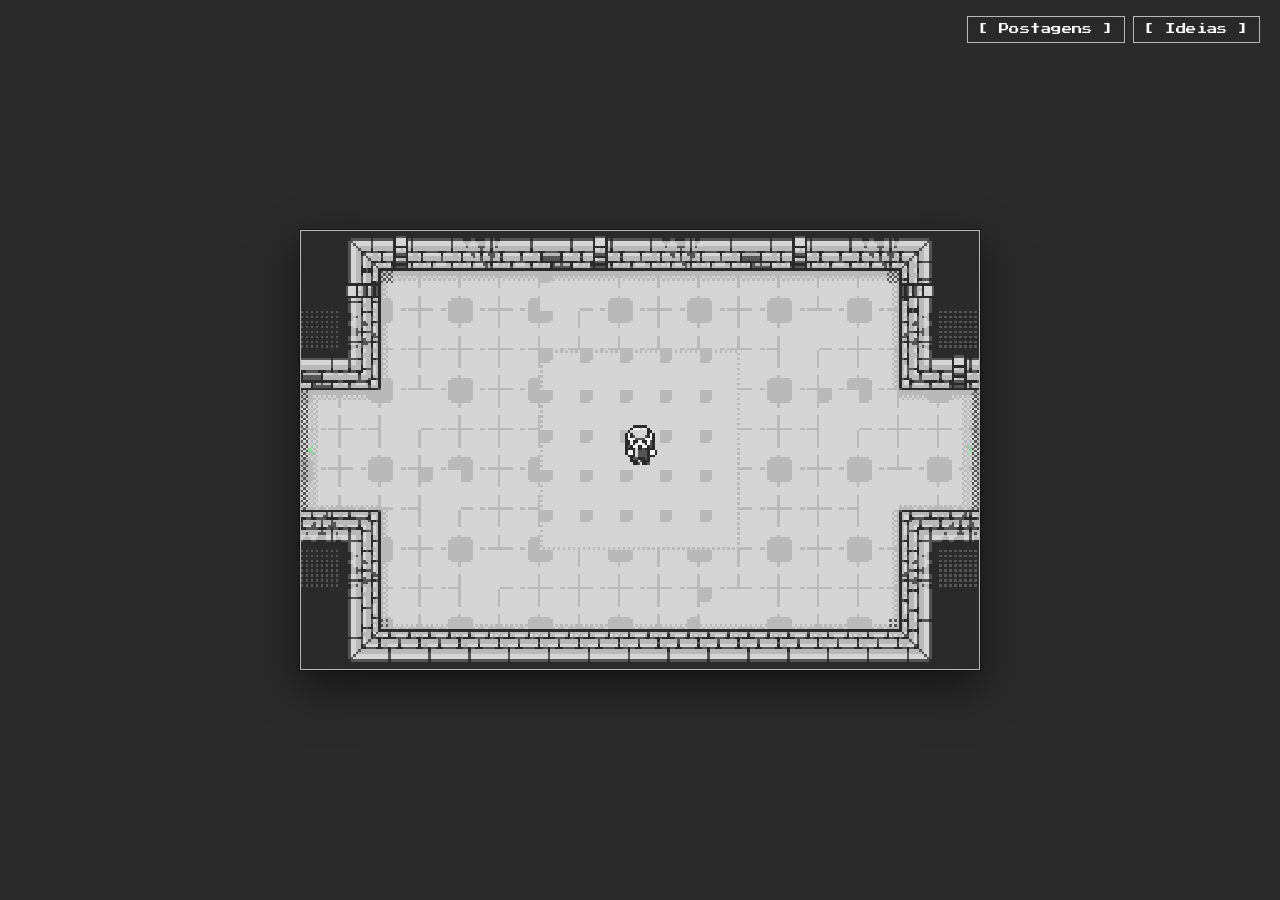
==== index.html @ fa9f4c41 "Add files via upload" ====
<!DOCTYPE html>
<html lang="pt-BR">
<head>
  <meta charset="UTF-8">
  <meta name="viewport" content="width=device-width, initial-scale=1.0, maximum-scale=1.0, user-scalable=no">
  <meta name="theme-color" content="#2b2a2a">
  <title>Erich Moura — Direção, Música e Ensaios</title>
  <meta name="description" content="Site pessoal de Erich Moura. Direção, música, projetos e ensaios em formato interativo.">

  <!-- Metatags Open Graph -->
  <meta property="og:type" content="website">
  <meta property="og:url" content="https://erichmoura.com/">
  <meta property="og:title" content="Erich Moura — Direção, Música e Ensaios">
  <meta property="og:description" content="Site pessoal de Erich Moura. Direção, música, projetos e ensaios em formato interativo.">

  <!-- Metatags Twitter Card -->
  <meta name="twitter:card" content="summary">
  <meta name="twitter:title" content="Erich Moura — Direção, Música e Ensaios">
  <meta name="twitter:description" content="Site pessoal de Erich Moura. Direção, música, projetos e ensaios em formato interativo.">

  <link rel="preconnect" href="https://fonts.googleapis.com">
  <link rel="preconnect" href="https://fonts.gstatic.com" crossorigin>
  <link rel="stylesheet" href="./assets/css/style.css">
</head>
<body>
  <div id="loadingScreen" class="loading-screen" aria-live="polite" aria-busy="true">
    <div class="loading-screen__content">
      <p class="loading-screen__label">loading..</p>
      <div
        id="loadingProgressBar"
        class="loading-screen__bar"
        role="progressbar"
        aria-label="loading.."
        aria-valuemin="0"
        aria-valuemax="100"
        aria-valuenow="0"
      >
        <div id="loadingBarFill" class="loading-screen__fill"></div>
      </div>
    </div>
  </div>

  <main class="stage">
    <!-- Menu Alternativo de Acessibilidade / Acesso Rápido -->
    <nav id="quickNav" class="quick-nav" aria-label="Navegação direta">
      <button type="button" class="quick-nav__btn" data-open-modal="modalPosts" aria-label="Abrir Minhas Postagens">
        [ Postagens ]
      </button>
      <button type="button" class="quick-nav__btn" data-open-modal="modalIdeas" aria-label="Abrir Minhas Ideias">
        [ Ideias ]
      </button>
    </nav>

    <div class="game-frame">
      <canvas id="gameCanvas" width="272" height="176"></canvas>

      <!-- HUD de Interação (Desktop) -->
      <div id="interactionHud" class="interaction-hud" aria-live="polite">
        <span class="interaction-hud__badge">[ E ]</span>
        <span class="interaction-hud__text">Interagir</span>
      </div>
    </div>

    <!-- Botão de Ação Flutuante (Mobile) -->
    <button type="button" id="mobileActionBtn" class="mobile-action-btn" aria-label="Interagir">
      <span class="mobile-action-btn__label" aria-hidden="true">E</span>
    </button>

    <nav id="touchDpad" class="touch-dpad" aria-label="Controles direcionais">
      <button type="button" class="touch-dpad__btn touch-dpad__btn--up" data-dir="up" aria-label="Mover para cima">
        <span class="touch-dpad__arrow" aria-hidden="true"></span>
      </button>
      <button type="button" class="touch-dpad__btn touch-dpad__btn--left" data-dir="left" aria-label="Mover para esquerda">
        <span class="touch-dpad__arrow" aria-hidden="true"></span>
      </button>
      <span class="touch-dpad__center" aria-hidden="true"></span>
      <button type="button" class="touch-dpad__btn touch-dpad__btn--right" data-dir="right" aria-label="Mover para direita">
        <span class="touch-dpad__arrow" aria-hidden="true"></span>
      </button>
      <button type="button" class="touch-dpad__btn touch-dpad__btn--down" data-dir="down" aria-label="Mover para baixo">
        <span class="touch-dpad__arrow" aria-hidden="true"></span>
      </button>
    </nav>
  </main>

  <!-- Modal 1: Sala da Esquerda ("Minhas Postagens") -->
  <div id="modalPosts" class="modal-backdrop" aria-hidden="true" role="dialog" aria-modal="true" aria-labelledby="modalPostsTitle">
    <div class="modal-dialog">
      <header class="modal__header">
        <h2 id="modalPostsTitle" class="modal__title">Minhas Postagens</h2>
        <button type="button" class="modal__close" data-close-modal aria-label="Fechar modal">[ X ]</button>
      </header>
      <div class="modal__body">
        <div class="posts-grid">
          <article class="post-card-slot">
            <div class="post-card-slot__media"></div>
            <div class="post-card-slot__info">
              <div class="post-card-slot__line post-card-slot__line--title"></div>
              <div class="post-card-slot__line post-card-slot__line--sub"></div>
            </div>
          </article>
          <article class="post-card-slot">
            <div class="post-card-slot__media"></div>
            <div class="post-card-slot__info">
              <div class="post-card-slot__line post-card-slot__line--title"></div>
              <div class="post-card-slot__line post-card-slot__line--sub"></div>
            </div>
          </article>
          <article class="post-card-slot">
            <div class="post-card-slot__media"></div>
            <div class="post-card-slot__info">
              <div class="post-card-slot__line post-card-slot__line--title"></div>
              <div class="post-card-slot__line post-card-slot__line--sub"></div>
            </div>
          </article>
          <article class="post-card-slot">
            <div class="post-card-slot__media"></div>
            <div class="post-card-slot__info">
              <div class="post-card-slot__line post-card-slot__line--title"></div>
              <div class="post-card-slot__line post-card-slot__line--sub"></div>
            </div>
          </article>
          <article class="post-card-slot">
            <div class="post-card-slot__media"></div>
            <div class="post-card-slot__info">
              <div class="post-card-slot__line post-card-slot__line--title"></div>
              <div class="post-card-slot__line post-card-slot__line--sub"></div>
            </div>
          </article>
          <article class="post-card-slot">
            <div class="post-card-slot__media"></div>
            <div class="post-card-slot__info">
              <div class="post-card-slot__line post-card-slot__line--title"></div>
              <div class="post-card-slot__line post-card-slot__line--sub"></div>
            </div>
          </article>
        </div>
      </div>
    </div>
  </div>

  <!-- Modal 2: Sala da Direita ("Minhas Ideias" / Artigos) -->
  <div id="modalIdeas" class="modal-backdrop" aria-hidden="true" role="dialog" aria-modal="true" aria-labelledby="modalIdeasTitle">
    <div class="modal-dialog">
      <header class="modal__header">
        <h2 id="modalIdeasTitle" class="modal__title">Minhas Ideias</h2>
        <button type="button" class="modal__close" data-close-modal aria-label="Fechar modal">[ X ]</button>
      </header>
      <div class="modal__body">
        <ul class="essays-list">
          <li class="essay-slot">
            <a href="./ensaios/template.html" class="essay-slot__link" title="Abrir ensaio">
              <div class="essay-slot__header">
                <span class="essay-slot__title-placeholder"></span>
                <span class="essay-slot__arrow">&rarr;</span>
              </div>
              <div class="essay-slot__meta-placeholder"></div>
            </a>
          </li>
          <li class="essay-slot">
            <div class="essay-slot__link">
              <div class="essay-slot__header">
                <span class="essay-slot__title-placeholder"></span>
                <span class="essay-slot__arrow">&rarr;</span>
              </div>
              <div class="essay-slot__meta-placeholder"></div>
            </div>
          </li>
          <li class="essay-slot">
            <div class="essay-slot__link">
              <div class="essay-slot__header">
                <span class="essay-slot__title-placeholder"></span>
                <span class="essay-slot__arrow">&rarr;</span>
              </div>
              <div class="essay-slot__meta-placeholder"></div>
            </div>
          </li>
          <li class="essay-slot">
            <div class="essay-slot__link">
              <div class="essay-slot__header">
                <span class="essay-slot__title-placeholder"></span>
                <span class="essay-slot__arrow">&rarr;</span>
              </div>
              <div class="essay-slot__meta-placeholder"></div>
            </div>
          </li>
        </ul>
      </div>
    </div>
  </div>

  <script src="./assets/js/main.js" defer></script>
</body>
</html>
---- assets/css/style.css ----
/* ==========================================================================
   Importação de Tipografias (Google Fonts)
   ========================================================================== */
@import url('https://fonts.googleapis.com/css2?family=Instrument+Serif:ital@0;1&family=Inter:wght@300;400;500;600;700&family=Press+Start+2P&display=swap');

/* ==========================================================================
   Tokens CSS (:root) - Brand Guideline
   ========================================================================== */
:root {
  /* Paleta Oficial do Projeto */
  --bg-primary: #2b2a2a;
  --mono-dark: #555555;
  --surface: #b9b9b9;
  --text-primary: #fafafa;
  --text-secondary: #d5d5d5;
  --accent: #86dd8f;

  /* Tipografia */
  --font-game: 'Press Start 2P', monospace;
  --font-heading: 'Instrument Serif', serif;
  --font-body: 'Inter', sans-serif;

  /* Espaçamentos */
  --space-2xs: 0.25rem;
  --space-xs: 0.5rem;
  --space-sm: 0.75rem;
  --space-md: 1rem;
  --space-lg: 1.5rem;
  --space-xl: 2.5rem;

  /* Transições */
  --transition-fast: 120ms ease-out;
  --transition-progress: 120ms ease-out;
  --transition-fade: 600ms cubic-bezier(0.22, 1, 0.36, 1);
}

/* ==========================================================================
   Reset Padrão & Base
   ========================================================================== */
*,
*::before,
*::after {
  margin: 0;
  padding: 0;
  box-sizing: border-box;
}

html,
body {
  width: 100vw;
  height: 100vh;
  overflow: hidden;
  background-color: var(--bg-primary);
  color: var(--text-primary);
  font-family: var(--font-body);
  -webkit-font-smoothing: antialiased;
  -moz-osx-font-smoothing: grayscale;
  overscroll-behavior: none;
}

/* ==========================================================================
   Palco Principal & Enquadramento Central do Jogo (Desktop / Mobile)
   ========================================================================== */
.stage {
  position: relative;
  display: flex;
  align-items: center;
  justify-content: center;
  width: 100vw;
  height: 100vh;
  overflow: hidden;
  background-color: var(--bg-primary);
  padding: var(--space-md);
}

.game-frame {
  position: relative;
  display: inline-flex;
  align-items: center;
  justify-content: center;
}

#gameCanvas {
  display: block;
  max-width: 680px;
  aspect-ratio: 17 / 11;
  border: 1px solid var(--surface);
  border-radius: 0;
  box-shadow:
    0 16px 40px rgba(0, 0, 0, 0.55),
    0 0 0 1px rgba(0, 0, 0, 0.4);
  background-color: var(--bg-primary);
  image-rendering: -moz-crisp-edges;
  image-rendering: crisp-edges;
  image-rendering: pixelated;
  touch-action: none;
  user-select: none;
  -webkit-user-select: none;
  -webkit-tap-highlight-color: transparent;
}

@media (max-width: 768px) {
  #gameCanvas {
    max-width: 100%;
    border: 1px solid rgba(185, 185, 185, 0.35);
    box-shadow: 0 8px 24px rgba(0, 0, 0, 0.4);
  }
}

/* ==========================================================================
   Menu Alternativo de Acessibilidade / Acesso Rápido (Mobile & Desktop)
   ========================================================================== */
.quick-nav {
  position: fixed;
  top: 1rem;
  right: 1.25rem;
  z-index: 65;
  display: flex;
  align-items: center;
  gap: 0.5rem;
}

.quick-nav__btn {
  display: inline-flex;
  align-items: center;
  justify-content: center;
  padding: 0.45rem 0.65rem;
  background-color: rgba(43, 42, 42, 0.88);
  border: 1px solid var(--surface);
  border-radius: 0;
  color: var(--text-primary);
  font-family: var(--font-game);
  font-size: 0.65rem;
  line-height: 1;
  letter-spacing: 0.04em;
  cursor: pointer;
  outline: none;
  backdrop-filter: blur(4px);
  -webkit-backdrop-filter: blur(4px);
  user-select: none;
  -webkit-user-select: none;
  -webkit-tap-highlight-color: transparent;
  transition:
    background-color var(--transition-fast),
    border-color var(--transition-fast),
    color var(--transition-fast),
    transform var(--transition-fast);
}

.quick-nav__btn:hover,
.quick-nav__btn:focus-visible {
  border-color: var(--accent);
  color: var(--accent);
  background-color: rgba(43, 42, 42, 0.98);
}

.quick-nav__btn:active {
  transform: translateY(1px);
}

@media (max-width: 768px) {
  .quick-nav {
    top: 0.75rem;
    right: 0.75rem;
    gap: 0.35rem;
  }

  .quick-nav__btn {
    font-size: 0.5625rem;
    padding: 0.4rem 0.5rem;
  }
}

/* ==========================================================================
   HUD de Interação (Desktop) & Botão de Ação (Mobile)
   ========================================================================== */
.interaction-hud {
  position: absolute;
  bottom: 0.85rem;
  left: 50%;
  transform: translateX(-50%) translateY(8px);
  z-index: 60;
  display: flex;
  align-items: center;
  gap: var(--space-xs);
  padding: 0.45rem 0.8rem;
  background-color: rgba(43, 42, 42, 0.9);
  border: 1px solid var(--accent);
  border-radius: 0;
  box-shadow: 0 4px 16px rgba(0, 0, 0, 0.6);
  font-family: var(--font-game);
  font-size: 0.6875rem;
  color: var(--accent);
  cursor: pointer;
  opacity: 0;
  visibility: hidden;
  pointer-events: none;
  user-select: none;
  transition:
    opacity var(--transition-fast),
    transform var(--transition-fast),
    visibility var(--transition-fast),
    background-color var(--transition-fast);
}

.interaction-hud.is-visible {
  opacity: 1;
  visibility: visible;
  pointer-events: auto;
  transform: translateX(-50%) translateY(0);
}

.interaction-hud:hover {
  background-color: rgba(134, 221, 143, 0.16);
}

.interaction-hud__badge {
  color: var(--text-primary);
}

.interaction-hud__text {
  color: var(--accent);
  letter-spacing: 0.04em;
}

@media (max-width: 768px), (pointer: coarse) {
  .interaction-hud {
    display: none !important;
  }
}

.mobile-action-btn {
  position: fixed;
  bottom: 1.75rem;
  right: 1.75rem;
  z-index: 60;
  display: none;
  width: 52px;
  height: 52px;
  border-radius: 50%;
  align-items: center;
  justify-content: center;
  background-color: rgba(43, 42, 42, 0.9);
  border: 2px solid var(--accent);
  color: var(--accent);
  font-family: var(--font-game);
  font-size: 0.875rem;
  box-shadow: 0 4px 16px rgba(0, 0, 0, 0.5);
  cursor: pointer;
  outline: none;
  touch-action: none;
  user-select: none;
  -webkit-tap-highlight-color: transparent;
  opacity: 0;
  visibility: hidden;
  pointer-events: none;
  transform: scale(0.85);
  transition:
    opacity var(--transition-fast),
    transform var(--transition-fast),
    visibility var(--transition-fast),
    background-color var(--transition-fast);
}

@media (max-width: 768px), (pointer: coarse) {
  .mobile-action-btn {
    display: flex;
  }
}

.mobile-action-btn.is-visible {
  opacity: 1;
  visibility: visible;
  pointer-events: auto;
  transform: scale(1);
}

.mobile-action-btn:active {
  background-color: rgba(134, 221, 143, 0.25);
  transform: scale(0.92);
}

/* ==========================================================================
   Controle Virtual Discreto (D-Pad Mobile / Touch)
   ========================================================================== */
.touch-dpad {
  position: fixed;
  bottom: var(--space-lg);
  left: 50%;
  transform: translateX(-50%);
  z-index: 50;
  display: none;
  grid-template-columns: repeat(3, 44px);
  grid-template-rows: repeat(3, 44px);
  gap: 2px;
  touch-action: none;
  user-select: none;
  -webkit-user-select: none;
  -webkit-tap-highlight-color: transparent;
  opacity: 0.72;
  transition: opacity var(--transition-fast);
}

.touch-dpad:active {
  opacity: 0.95;
}

body.is-touch-device .touch-dpad {
  display: grid;
}

@media (max-width: 768px), (pointer: coarse) {
  .touch-dpad {
    display: grid;
  }
}

@media (max-width: 768px) and (orientation: portrait) {
  .stage {
    padding-bottom: 164px;
  }
}

@media (max-width: 900px) and (orientation: landscape) {
  .touch-dpad {
    left: auto;
    right: 5.5rem;
    bottom: var(--space-md);
    transform: none;
    grid-template-columns: repeat(3, 38px);
    grid-template-rows: repeat(3, 38px);
    opacity: 0.55;
  }

  .mobile-action-btn {
    bottom: var(--space-md);
    right: var(--space-md);
  }
}

.touch-dpad__btn {
  display: flex;
  align-items: center;
  justify-content: center;
  background-color: rgba(43, 42, 42, 0.72);
  border: 1px solid rgba(185, 185, 185, 0.45);
  border-radius: 0;
  cursor: pointer;
  outline: none;
  touch-action: none;
  transition:
    background-color var(--transition-fast),
    border-color var(--transition-fast),
    transform var(--transition-fast);
}

.touch-dpad__btn.is-pressed,
.touch-dpad__btn:active {
  background-color: rgba(134, 221, 143, 0.18);
  border-color: var(--accent);
  transform: scale(0.93);
}

.touch-dpad__btn--up {
  grid-column: 2;
  grid-row: 1;
}

.touch-dpad__btn--left {
  grid-column: 1;
  grid-row: 2;
}

.touch-dpad__center {
  grid-column: 2;
  grid-row: 2;
  background-color: rgba(43, 42, 42, 0.45);
  border: 1px solid rgba(185, 185, 185, 0.2);
}

.touch-dpad__btn--right {
  grid-column: 3;
  grid-row: 2;
}

.touch-dpad__btn--down {
  grid-column: 2;
  grid-row: 3;
}

.touch-dpad__arrow {
  display: block;
  width: 0;
  height: 0;
  border-style: solid;
}

.touch-dpad__btn--up .touch-dpad__arrow {
  border-width: 0 6px 8px 6px;
  border-color: transparent transparent var(--text-primary) transparent;
}

.touch-dpad__btn--down .touch-dpad__arrow {
  border-width: 8px 6px 0 6px;
  border-color: var(--text-primary) transparent transparent transparent;
}

.touch-dpad__btn--left .touch-dpad__arrow {
  border-width: 6px 8px 6px 0;
  border-color: transparent var(--text-primary) transparent transparent;
}

.touch-dpad__btn--right .touch-dpad__arrow {
  border-width: 6px 0 6px 8px;
  border-color: transparent transparent transparent var(--text-primary);
}

/* ==========================================================================
   Telas Sobrepostas (Modais de Conteúdo)
   ========================================================================== */
.modal-backdrop {
  position: fixed;
  inset: 0;
  z-index: 1000;
  display: flex;
  align-items: center;
  justify-content: center;
  padding: var(--space-md);
  background: rgba(43, 42, 42, 0.85);
  backdrop-filter: blur(4px);
  -webkit-backdrop-filter: blur(4px);
  opacity: 0;
  visibility: hidden;
  pointer-events: none;
  transition:
    opacity var(--transition-fast),
    visibility var(--transition-fast);
}

.modal-backdrop.is-open {
  opacity: 1;
  visibility: visible;
  pointer-events: auto;
}

.modal-dialog {
  position: relative;
  width: 100%;
  max-width: 780px;
  max-height: 85vh;
  display: flex;
  flex-direction: column;
  background-color: var(--bg-primary);
  border: 1px solid var(--surface);
  border-radius: 0;
  box-shadow:
    0 20px 48px rgba(0, 0, 0, 0.65),
    0 0 0 1px rgba(185, 185, 185, 0.15);
  transform: scale(0.96);
  transition: transform var(--transition-fast);
}

.modal-backdrop.is-open .modal-dialog {
  transform: scale(1);
}

.modal__header {
  display: flex;
  align-items: center;
  justify-content: space-between;
  padding: var(--space-md) var(--space-lg);
  border-bottom: 1px solid rgba(185, 185, 185, 0.25);
}

.modal__title {
  font-family: var(--font-heading);
  font-size: clamp(1.75rem, 3.2vw, 2.35rem);
  font-weight: 400;
  letter-spacing: 0.02em;
  color: var(--text-primary);
  line-height: 1.1;
}

.modal__close {
  background: transparent;
  border: 1px solid transparent;
  font-family: var(--font-game);
  font-size: 0.75rem;
  color: var(--text-secondary);
  padding: var(--space-xs) var(--space-sm);
  cursor: pointer;
  border-radius: 0;
  outline: none;
  transition:
    color var(--transition-fast),
    border-color var(--transition-fast),
    background-color var(--transition-fast);
}

.modal__close:hover,
.modal__close:focus-visible {
  color: var(--accent);
  border-color: var(--accent);
  background-color: rgba(134, 221, 143, 0.12);
}

.modal__body {
  padding: var(--space-lg);
  overflow-y: auto;
  flex: 1 1 auto;
  scrollbar-width: thin;
  scrollbar-color: var(--surface) var(--bg-primary);
}

.modal__body::-webkit-scrollbar {
  width: 6px;
}

.modal__body::-webkit-scrollbar-track {
  background: var(--bg-primary);
}

.modal__body::-webkit-scrollbar-thumb {
  background: var(--surface);
  border-radius: 0;
}

.modal__body::-webkit-scrollbar-thumb:hover {
  background: var(--text-secondary);
}

/* Modal 1: Grid de Postagens / Vídeos */
.posts-grid {
  display: grid;
  grid-template-columns: repeat(auto-fill, minmax(210px, 1fr));
  gap: var(--space-md);
}

.post-card-slot {
  background-color: rgba(185, 185, 185, 0.04);
  border: 1px solid var(--surface);
  border-radius: 0;
  padding: var(--space-sm);
  display: flex;
  flex-direction: column;
  gap: var(--space-xs);
  transition:
    border-color var(--transition-fast),
    background-color var(--transition-fast);
}

.post-card-slot:hover {
  border-color: var(--text-primary);
  background-color: rgba(185, 185, 185, 0.08);
}

.post-card-slot__media {
  width: 100%;
  aspect-ratio: 16 / 9;
  background-color: rgba(185, 185, 185, 0.08);
  border: 1px dashed rgba(185, 185, 185, 0.35);
}

.post-card-slot__info {
  display: flex;
  flex-direction: column;
  gap: var(--space-2xs);
  padding-top: var(--space-2xs);
}

.post-card-slot__line {
  height: 8px;
  background-color: rgba(185, 185, 185, 0.2);
}

.post-card-slot__line--title {
  width: 70%;
}

.post-card-slot__line--sub {
  width: 45%;
}

/* Modal 2: Lista de Ensaios / Ideias */
.essays-list {
  list-style: none;
  margin: 0;
  padding: 0;
  display: flex;
  flex-direction: column;
  gap: var(--space-sm);
}

.essay-slot {
  border: 1px solid rgba(185, 185, 185, 0.35);
  border-radius: 0;
  padding: var(--space-md);
  background-color: rgba(185, 185, 185, 0.03);
  transition:
    border-color var(--transition-fast),
    background-color var(--transition-fast);
}

.essay-slot:hover {
  border-color: var(--accent);
  background-color: rgba(134, 221, 143, 0.04);
}

.essay-slot__link {
  display: flex;
  flex-direction: column;
  text-decoration: none;
}

.essay-slot__header {
  display: flex;
  justify-content: space-between;
  align-items: center;
}

.essay-slot__title-placeholder {
  display: block;
  height: 18px;
  width: 55%;
  background-color: rgba(185, 185, 185, 0.25);
}

.essay-slot__arrow {
  font-family: var(--font-game);
  font-size: 0.75rem;
  color: var(--surface);
  transition: color var(--transition-fast);
}

.essay-slot:hover .essay-slot__arrow {
  color: var(--accent);
}

.essay-slot__meta-placeholder {
  height: 10px;
  width: 35%;
  margin-top: var(--space-xs);
  background-color: rgba(185, 185, 185, 0.12);
}

/* ==========================================================================
   Tela de Carregamento (Loading Screen)
   ========================================================================== */
.loading-screen {
  position: fixed;
  inset: 0;
  z-index: 9999;
  display: flex;
  align-items: center;
  justify-content: center;
  background-color: var(--bg-primary);
  opacity: 1;
  visibility: visible;
  transition: opacity var(--transition-fade), visibility var(--transition-fade);
}

.loading-screen.is-fading-out {
  opacity: 0;
  visibility: hidden;
  pointer-events: none;
}

.loading-screen__content {
  display: flex;
  flex-direction: column;
  align-items: center;
  justify-content: center;
  gap: var(--space-md);
}

.loading-screen__label {
  font-family: var(--font-game);
  font-size: 0.75rem;
  line-height: 1;
  color: var(--text-primary);
  text-transform: lowercase;
  letter-spacing: 0.04em;
  user-select: none;
}

.loading-screen__bar {
  width: min(200px, 65vw);
  height: 12px;
  padding: 2px;
  border: 1px solid var(--surface);
  border-radius: 0;
  background-color: transparent;
}

.loading-screen__fill {
  width: 0%;
  height: 100%;
  background-color: var(--text-primary);
  border-radius: 0;
  transition: width var(--transition-progress);
}

/* ==========================================================================
   Template de Leitura dos Ensaios (/ensaios/*.html)
   ========================================================================== */
html:has(body.essay-page),
body.essay-page {
  width: 100%;
  height: auto;
  min-height: 100vh;
  overflow-y: auto;
  overflow-x: hidden;
}

body.essay-page {
  display: block;
  background-color: var(--bg-primary);
  color: var(--text-primary);
  padding: 3.5rem 1.5rem 6rem;
}

.essay-container {
  width: 100%;
  max-width: 700px;
  margin: 0 auto;
  display: flex;
  flex-direction: column;
}

.essay-header {
  margin-bottom: var(--space-xl);
}

.essay-nav {
  margin-bottom: var(--space-lg);
}

.essay-back-link {
  display: inline-flex;
  align-items: center;
  font-family: var(--font-game);
  font-size: 0.6875rem;
  color: var(--surface);
  text-decoration: none;
  letter-spacing: 0.04em;
  transition: color var(--transition-fast);
}

.essay-back-link:hover,
.essay-back-link:focus-visible {
  color: var(--accent);
}

.essay-meta {
  display: flex;
  align-items: center;
  gap: 0.6rem;
  font-family: var(--font-body);
  font-size: 0.8125rem;
  color: var(--text-secondary);
  text-transform: uppercase;
  letter-spacing: 0.08em;
  margin-bottom: var(--space-sm);
  min-height: 1.2rem;
}

.essay-meta span:empty {
  display: none;
}

.essay-meta__separator {
  color: var(--surface);
  opacity: 0.6;
}

.essay-title {
  font-family: var(--font-heading);
  font-size: clamp(2.25rem, 5vw, 3.25rem);
  font-weight: 400;
  line-height: 1.15;
  color: var(--text-primary);
  letter-spacing: -0.01em;
  margin-top: 0.35rem;
  min-height: 2.5rem;
}

.essay-content {
  font-family: var(--font-body);
  font-size: 1.125rem;
  line-height: 1.78;
  color: var(--text-primary);
  font-weight: 400;
}

.essay-paragraph {
  margin-bottom: 1.5rem;
}

.essay-paragraph:empty {
  display: none;
}

.essay-content a {
  color: var(--accent);
  text-decoration: underline;
  text-underline-offset: 3px;
  transition: opacity var(--transition-fast);
}

.essay-content a:hover,
.essay-content a:focus-visible {
  opacity: 0.85;
}

.essay-subtitle {
  font-family: var(--font-heading);
  font-size: clamp(1.5rem, 3.5vw, 2rem);
  font-weight: 400;
  line-height: 1.25;
  color: var(--text-primary);
  margin-top: 2.5rem;
  margin-bottom: 1rem;
}

.essay-subtitle:empty {
  display: none;
}

.essay-footer {
  margin-top: 4rem;
}

.essay-divider {
  border: none;
  border-top: 1px solid var(--surface);
  opacity: 0.4;
  margin-bottom: var(--space-lg);
}

.essay-signature {
  display: flex;
  align-items: center;
  justify-content: space-between;
  flex-wrap: wrap;
  gap: 1.25rem;
}

.essay-author {
  font-family: var(--font-heading);
  font-size: 1.5rem;
  color: var(--text-secondary);
  letter-spacing: 0.02em;
}

.essay-footer-back {
  font-family: var(--font-game);
  font-size: 0.625rem;
  color: var(--surface);
  text-decoration: none;
  letter-spacing: 0.04em;
  transition: color var(--transition-fast);
}

.essay-footer-back:hover,
.essay-footer-back:focus-visible {
  color: var(--accent);
}

@media (max-width: 600px) {
  body.essay-page {
    padding: 2rem 1rem 4rem;
  }

  .essay-signature {
    flex-direction: column;
    align-items: flex-start;
  }
}

@media (prefers-reduced-motion: reduce) {
  .loading-screen,
  .loading-screen__fill,
  .touch-dpad__btn,
  .mobile-action-btn,
  .interaction-hud,
  .modal-dialog,
  .modal-backdrop {
    transition-duration: 0.01ms;
  }
}
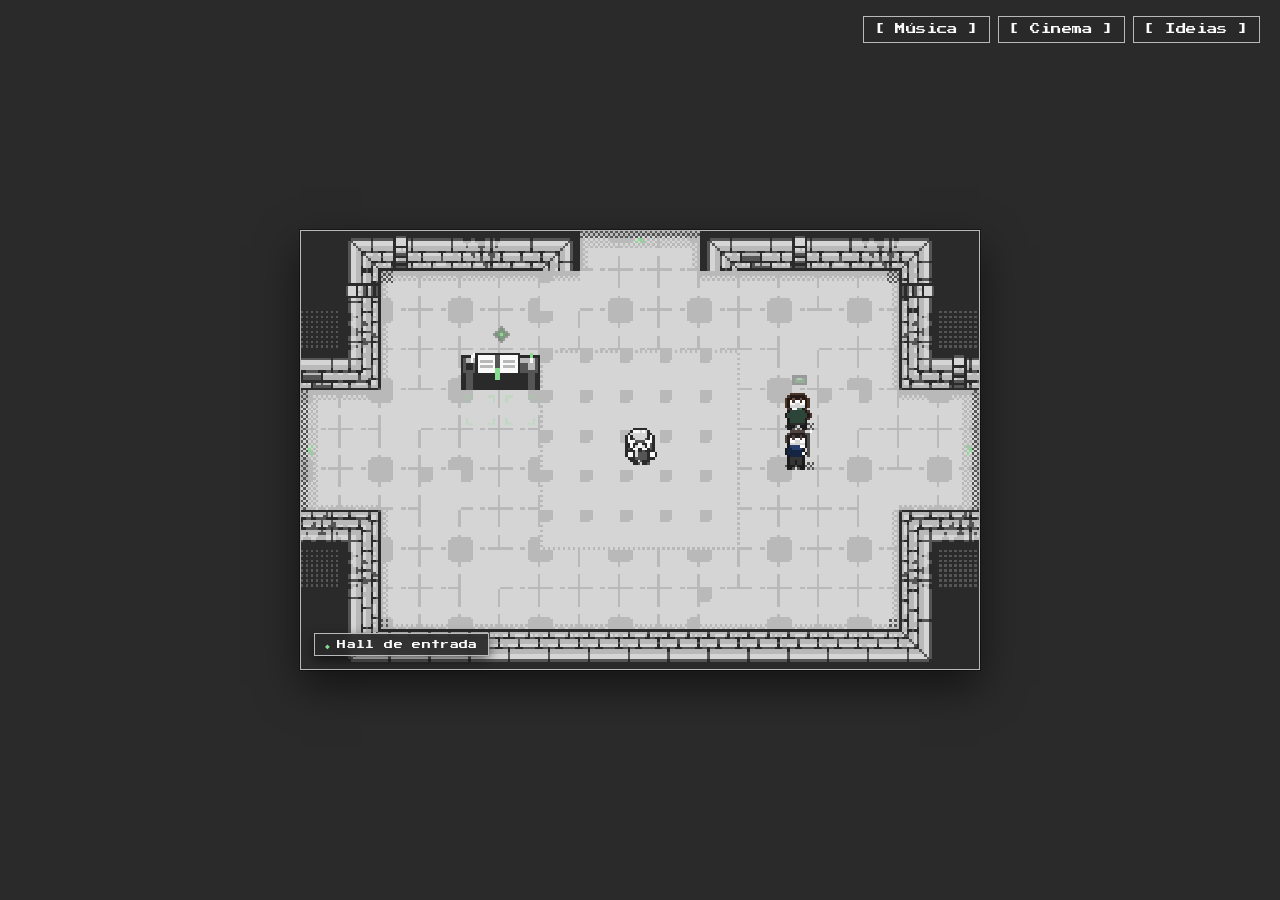
==== commit 2111caa5: "Novas interações, Anna e filtros de data" ====
--- a/index.html
+++ b/index.html
@@ -43,21 +43,30 @@
   <main class="stage">
     <!-- Menu Alternativo de Acessibilidade / Acesso Rápido -->
     <nav id="quickNav" class="quick-nav" aria-label="Navegação direta">
-      <button type="button" class="quick-nav__btn" data-open-modal="modalPosts" aria-label="Abrir Minhas Postagens">
-        [ Postagens ]
-      </button>
-      <button type="button" class="quick-nav__btn" data-open-modal="modalIdeas" aria-label="Abrir Minhas Ideias">
+      <button type="button" class="quick-nav__btn" data-open-modal="modalPosts" aria-label="Abrir Sala Musical">
+        [ Música ]
+      </button>
+      <button type="button" class="quick-nav__btn" data-open-modal="modalCinema" aria-label="Abrir Sala de Cinema">
+        [ Cinema ]
+      </button>
+      <button type="button" class="quick-nav__btn" data-open-modal="modalIdeas" aria-label="Abrir Sala das Ideias">
         [ Ideias ]
       </button>
     </nav>
 
     <div class="game-frame">
       <canvas id="gameCanvas" width="272" height="176"></canvas>
+
+      <!-- Indicador de Localização da Sala -->
+      <div id="roomLocationBadge" class="room-location-badge" aria-live="polite">
+        <span class="room-location-badge__icon" aria-hidden="true">&#9670;</span>
+        <span id="roomLocationText" class="room-location-badge__text">Hall de entrada</span>
+      </div>
 
       <!-- HUD de Interação (Desktop) -->
       <div id="interactionHud" class="interaction-hud" aria-live="polite">
         <span class="interaction-hud__badge">[ E ]</span>
-        <span class="interaction-hud__text">Interagir</span>
+        <span id="interactionHudText" class="interaction-hud__text">Interagir</span>
       </div>
     </div>
 
@@ -83,11 +92,33 @@
     </nav>
   </main>
 
-  <!-- Modal 1: Sala da Esquerda ("Minhas Postagens") -->
+  <!-- Modal 0: Hall de Entrada ("Quem é Erich Moura?") -->
+  <div id="modalBio" class="modal-backdrop" aria-hidden="true" role="dialog" aria-modal="true" aria-labelledby="modalBioTitle">
+    <div class="modal-dialog">
+      <header class="modal__header">
+        <div class="modal__title-group">
+          <span class="modal__tag">[ HALL DE ENTRADA ]</span>
+          <h2 id="modalBioTitle" class="modal__title">Quem é Erich Moura?</h2>
+        </div>
+        <button type="button" class="modal__close" data-close-modal aria-label="Fechar modal">[ X ]</button>
+      </header>
+      <div class="modal__body">
+        <div class="bio-modal">
+          <span class="bio-modal__badge">&bull; BIOGRAFIA &amp; ORIGEM &bull;</span>
+          <p class="bio-modal__lead">Nasceu em 1998 e o resto eu já conto...</p>
+        </div>
+      </div>
+    </div>
+  </div>
+
+  <!-- Modal 1: Sala da Esquerda ("Sala Musical") -->
   <div id="modalPosts" class="modal-backdrop" aria-hidden="true" role="dialog" aria-modal="true" aria-labelledby="modalPostsTitle">
     <div class="modal-dialog">
       <header class="modal__header">
-        <h2 id="modalPostsTitle" class="modal__title">Minhas Postagens</h2>
+        <div class="modal__title-group">
+          <span class="modal__tag">[ SALA MUSICAL ]</span>
+          <h2 id="modalPostsTitle" class="modal__title">Produções & Músicas</h2>
+        </div>
         <button type="button" class="modal__close" data-close-modal aria-label="Fechar modal">[ X ]</button>
       </header>
       <div class="modal__body">
@@ -139,53 +170,234 @@
     </div>
   </div>
 
-  <!-- Modal 2: Sala da Direita ("Minhas Ideias" / Artigos) -->
+  <!-- Modal 2: Sala da Direita ("Sala das Ideias" / Artigos) -->
   <div id="modalIdeas" class="modal-backdrop" aria-hidden="true" role="dialog" aria-modal="true" aria-labelledby="modalIdeasTitle">
     <div class="modal-dialog">
       <header class="modal__header">
-        <h2 id="modalIdeasTitle" class="modal__title">Minhas Ideias</h2>
+        <div class="modal__title-group">
+          <span class="modal__tag">[ SALA DAS IDEIAS ]</span>
+          <h2 id="modalIdeasTitle" class="modal__title">Ensaios & Artigos</h2>
+        </div>
         <button type="button" class="modal__close" data-close-modal aria-label="Fechar modal">[ X ]</button>
       </header>
       <div class="modal__body">
-        <ul class="essays-list">
-          <li class="essay-slot">
+        <!-- Barra de Busca e Filtros dos Ensaios -->
+        <div class="essays-filter-bar">
+          <div class="essays-search-box">
+            <span class="essays-search-icon" aria-hidden="true">&#9906;</span>
+            <input
+              type="text"
+              id="essaySearchInput"
+              class="essays-search-input"
+              placeholder="Buscar ensaio por título ou palavra-chave..."
+              aria-label="Buscar ensaios"
+            >
+            <button type="button" id="essaySearchClearBtn" class="essays-search-clear" aria-label="Limpar busca" style="display: none;">[ &times; ]</button>
+          </div>
+
+          <div class="essays-filters-group">
+            <div class="essays-filter-item">
+              <label for="essayCategoryFilter" class="essays-filter-label">Modalidade:</label>
+              <select id="essayCategoryFilter" class="essays-filter-select">
+                <option value="all">Todas as modalidades</option>
+                <option value="filosofia">Filosofia & Pensamento</option>
+                <option value="cinema">Cinema & Narrativa</option>
+                <option value="aprendizados">Aprendizados & Vida</option>
+                <option value="musica">Música & Percepção</option>
+              </select>
+            </div>
+
+            <div class="essays-filter-item essays-filter-item--date">
+              <div class="essays-date-header">
+                <span class="essays-filter-label">Filtro de Data:</span>
+                <div class="essays-date-mode-toggle" role="radiogroup" aria-label="Modo de filtro de data">
+                  <button type="button" id="essayDateModeRangeBtn" class="essays-date-mode-btn is-active" data-date-mode="range">Período (Range)</button>
+                  <button type="button" id="essayDateModeSingleBtn" class="essays-date-mode-btn" data-date-mode="single">Dia Único</button>
+                </div>
+              </div>
+
+              <div class="essays-date-inputs-wrapper">
+                <div class="essays-date-field" id="essayDateFieldStart">
+                  <label for="essayDateStart" class="essays-date-field__label">De:</label>
+                  <input type="date" id="essayDateStart" class="essays-date-input" aria-label="Data inicial" />
+                </div>
+
+                <div class="essays-date-field" id="essayDateFieldEnd">
+                  <label for="essayDateEnd" class="essays-date-field__label">Até:</label>
+                  <input type="date" id="essayDateEnd" class="essays-date-input" aria-label="Data final" />
+                </div>
+
+                <div class="essays-date-field" id="essayDateFieldSingle" style="display: none;">
+                  <label for="essayDateSingle" class="essays-date-field__label">Dia:</label>
+                  <input type="date" id="essayDateSingle" class="essays-date-input" aria-label="Dia específico" />
+                </div>
+
+                <button type="button" id="essayDateClearBtn" class="essays-date-clear-btn" title="Limpar filtro de data">[ Limpar Data ]</button>
+              </div>
+            </div>
+          </div>
+        </div>
+
+        <ul id="essaysList" class="essays-list">
+          <li class="essay-slot" data-title="Template de Ensaio" data-category="filosofia" data-date="2026-03-15" data-search="template ensaio reflexao filosofia pensamentos aprendizados 15/03/2026 2026-03-15">
             <a href="./ensaios/template.html" class="essay-slot__link" title="Abrir ensaio">
               <div class="essay-slot__header">
                 <span class="essay-slot__title-placeholder"></span>
                 <span class="essay-slot__arrow">&rarr;</span>
               </div>
-              <div class="essay-slot__meta-placeholder"></div>
+              <div class="essay-slot__meta-placeholder">
+                <span class="essay-slot__badge">15/03/2026 &bull; Filosofia &amp; Pensamento</span>
+              </div>
             </a>
           </li>
-          <li class="essay-slot">
+          <li class="essay-slot" data-title="Cinema e Narrativa" data-category="cinema" data-date="2026-01-20" data-search="cinema direcao narrativa visual filmes 20/01/2026 2026-01-20">
             <div class="essay-slot__link">
               <div class="essay-slot__header">
                 <span class="essay-slot__title-placeholder"></span>
                 <span class="essay-slot__arrow">&rarr;</span>
               </div>
-              <div class="essay-slot__meta-placeholder"></div>
+              <div class="essay-slot__meta-placeholder">
+                <span class="essay-slot__badge">20/01/2026 &bull; Cinema &amp; Narrativa</span>
+              </div>
             </div>
           </li>
-          <li class="essay-slot">
+          <li class="essay-slot" data-title="Aprendizados e Vida" data-category="aprendizados" data-date="2025-11-04" data-search="aprendizados vida tempo escolhas reflexoes 04/11/2025 2025-11-04">
             <div class="essay-slot__link">
               <div class="essay-slot__header">
                 <span class="essay-slot__title-placeholder"></span>
                 <span class="essay-slot__arrow">&rarr;</span>
               </div>
-              <div class="essay-slot__meta-placeholder"></div>
+              <div class="essay-slot__meta-placeholder">
+                <span class="essay-slot__badge">04/11/2025 &bull; Aprendizados &amp; Vida</span>
+              </div>
             </div>
           </li>
-          <li class="essay-slot">
+          <li class="essay-slot" data-title="Música e Percepção" data-category="musica" data-date="2024-08-19" data-search="musica trilhas som percepcao criacao 19/08/2024 2024-08-19">
             <div class="essay-slot__link">
               <div class="essay-slot__header">
                 <span class="essay-slot__title-placeholder"></span>
                 <span class="essay-slot__arrow">&rarr;</span>
               </div>
-              <div class="essay-slot__meta-placeholder"></div>
+              <div class="essay-slot__meta-placeholder">
+                <span class="essay-slot__badge">19/08/2024 &bull; Música &amp; Percepção</span>
+              </div>
             </div>
           </li>
         </ul>
-      </div>
+
+        <div id="essaysEmptyState" class="essays-empty-state" style="display: none;">
+          <p class="essays-empty-state__text">Nenhum ensaio encontrado para os filtros selecionados.</p>
+        </div>
+      </div>
+    </div>
+  </div>
+
+  <!-- Modal 3: Sala de Cima ("Sala de Cinema") -->
+  <div id="modalCinema" class="modal-backdrop" aria-hidden="true" role="dialog" aria-modal="true" aria-labelledby="modalCinemaTitle">
+    <div class="modal-dialog">
+      <header class="modal__header">
+        <div class="modal__title-group">
+          <span class="modal__tag">[ SALA DE CINEMA ]</span>
+          <h2 id="modalCinemaTitle" class="modal__title">Direção & Audiovisual</h2>
+        </div>
+        <button type="button" class="modal__close" data-close-modal aria-label="Fechar modal">[ X ]</button>
+      </header>
+      <div class="modal__body">
+        <div class="cinema-grid">
+          <article class="cinema-card-slot">
+            <div class="cinema-card-slot__screen">
+              <span class="cinema-card-slot__play-icon">&#9654;</span>
+            </div>
+            <div class="cinema-card-slot__info">
+              <div class="cinema-card-slot__line cinema-card-slot__line--title"></div>
+              <div class="cinema-card-slot__line cinema-card-slot__line--sub"></div>
+            </div>
+          </article>
+          <article class="cinema-card-slot">
+            <div class="cinema-card-slot__screen">
+              <span class="cinema-card-slot__play-icon">&#9654;</span>
+            </div>
+            <div class="cinema-card-slot__info">
+              <div class="cinema-card-slot__line cinema-card-slot__line--title"></div>
+              <div class="cinema-card-slot__line cinema-card-slot__line--sub"></div>
+            </div>
+          </article>
+          <article class="cinema-card-slot">
+            <div class="cinema-card-slot__screen">
+              <span class="cinema-card-slot__play-icon">&#9654;</span>
+            </div>
+            <div class="cinema-card-slot__info">
+              <div class="cinema-card-slot__line cinema-card-slot__line--title"></div>
+              <div class="cinema-card-slot__line cinema-card-slot__line--sub"></div>
+            </div>
+          </article>
+          <article class="cinema-card-slot">
+            <div class="cinema-card-slot__screen">
+              <span class="cinema-card-slot__play-icon">&#9654;</span>
+            </div>
+            <div class="cinema-card-slot__info">
+              <div class="cinema-card-slot__line cinema-card-slot__line--title"></div>
+              <div class="cinema-card-slot__line cinema-card-slot__line--sub"></div>
+            </div>
+          </article>
+        </div>
+      </div>
+    </div>
+  </div>
+
+  <!-- Modal 4: Boas-Vindas (Primeira Visita no Navegador) -->
+  <div id="modalWelcome" class="modal-backdrop" aria-hidden="true" role="dialog" aria-modal="true" aria-labelledby="modalWelcomeTitle">
+    <div class="modal-dialog modal-dialog--welcome">
+      <header class="modal__header">
+        <div class="modal__title-group">
+          <span class="modal__tag">[ BEM-VINDO ]</span>
+          <h2 id="modalWelcomeTitle" class="modal__title">Erich Moura</h2>
+        </div>
+        <button type="button" class="modal__close" data-close-modal aria-label="Fechar boas-vindas">[ X ]</button>
+      </header>
+      <div class="modal__body modal__body--welcome">
+        <p class="welcome-text">
+          Olá, seja bem-vindo ao meu mundo! Aqui você poderá explorar um pouco do que já fiz em minha vida e o que penso sobre as coisas, sinta-se em casa
+        </p>
+        <div class="welcome-hint">
+          <span>&bull; Use WASD ou toque na tela para explorar os cômodos</span>
+        </div>
+      </div>
+      <footer class="modal__footer welcome-footer">
+        <button type="button" id="welcomeStartBtn" class="modal-action-btn modal-action-btn--accent" data-close-modal>
+          [ Explorar o Mundo ]
+        </button>
+      </footer>
+    </div>
+  </div>
+
+  <!-- Modal 5: Diálogo Interativo com Erich NPC -->
+  <div id="modalDialogue" class="modal-backdrop" aria-hidden="true" role="dialog" aria-modal="true" aria-labelledby="modalDialogueSpeaker">
+    <div class="modal-dialog modal-dialog--dialogue">
+      <header class="modal__header">
+        <div class="dialogue-speaker">
+          <span id="modalDialogueRole" class="dialogue-speaker__role">[ DIRETOR & CRIADOR ]</span>
+          <h2 id="modalDialogueSpeaker" class="modal__title">Erich Moura</h2>
+          <span id="modalDialogueSubtitle" class="dialogue-speaker__subtitle" style="display: none;"></span>
+        </div>
+        <button type="button" class="modal__close" data-close-modal aria-label="Fechar diálogo">[ X ]</button>
+      </header>
+      <div class="modal__body modal__body--dialogue">
+        <div class="dialogue-avatar">
+          <canvas id="dialogueAvatarCanvas" width="32" height="32" class="dialogue-avatar__canvas"></canvas>
+        </div>
+        <div class="dialogue-balloon">
+          <p id="modalDialogueText" class="dialogue-balloon__text"></p>
+        </div>
+      </div>
+      <footer class="modal__footer dialogue-footer">
+        <button type="button" id="modalDialogueActionBtn" class="modal-action-btn modal-action-btn--accent" style="display: none;">
+          [ Abrir Conteúdo ]
+        </button>
+        <button type="button" class="modal-action-btn" data-close-modal>
+          [ Continuar ]
+        </button>
+      </footer>
     </div>
   </div>
 
--- a/assets/css/style.css
+++ b/assets/css/style.css
@@ -168,6 +168,55 @@
   .quick-nav__btn {
     font-size: 0.5625rem;
     padding: 0.4rem 0.5rem;
+  }
+}
+
+/* ==========================================================================
+   Indicador de Localização da Sala (Hall, Ideias, Musical, Cinema)
+   ========================================================================== */
+.room-location-badge {
+  position: absolute;
+  bottom: 0.85rem;
+  left: 0.85rem;
+  z-index: 55;
+  display: inline-flex;
+  align-items: center;
+  gap: 0.45rem;
+  padding: 0.4rem 0.65rem;
+  background-color: rgba(43, 42, 42, 0.92);
+  border: 1px solid var(--surface);
+  border-radius: 0;
+  color: var(--text-primary);
+  font-family: var(--font-game);
+  font-size: 0.5625rem;
+  letter-spacing: 0.04em;
+  line-height: 1;
+  pointer-events: none;
+  user-select: none;
+  -webkit-user-select: none;
+  box-shadow: 0 4px 12px rgba(0, 0, 0, 0.55);
+  backdrop-filter: blur(4px);
+  -webkit-backdrop-filter: blur(4px);
+  transition: opacity var(--transition-fast), transform var(--transition-fast);
+}
+
+.room-location-badge__icon {
+  color: var(--accent);
+  font-size: 0.5rem;
+  line-height: 1;
+}
+
+.room-location-badge__text {
+  color: var(--text-primary);
+  white-space: nowrap;
+}
+
+@media (max-width: 768px) {
+  .room-location-badge {
+    bottom: 0.55rem;
+    left: 0.55rem;
+    padding: 0.3rem 0.5rem;
+    font-size: 0.5rem;
   }
 }
 
@@ -472,6 +521,20 @@
   border-bottom: 1px solid rgba(185, 185, 185, 0.25);
 }
 
+.modal__title-group {
+  display: flex;
+  flex-direction: column;
+  gap: 0.2rem;
+}
+
+.modal__tag {
+  font-family: var(--font-game);
+  font-size: 0.5625rem;
+  color: var(--accent);
+  letter-spacing: 0.06em;
+  line-height: 1;
+}
+
 .modal__title {
   font-family: var(--font-heading);
   font-size: clamp(1.75rem, 3.2vw, 2.35rem);
@@ -582,6 +645,250 @@
 }
 
 /* Modal 2: Lista de Ensaios / Ideias */
+.essays-filter-bar {
+  display: flex;
+  flex-direction: column;
+  gap: var(--space-sm);
+  margin-bottom: var(--space-md);
+  padding-bottom: var(--space-md);
+  border-bottom: 1px solid rgba(185, 185, 185, 0.2);
+}
+
+.essays-search-box {
+  position: relative;
+  display: flex;
+  align-items: center;
+  width: 100%;
+}
+
+.essays-search-icon {
+  position: absolute;
+  left: 0.85rem;
+  color: var(--surface);
+  font-size: 1rem;
+  pointer-events: none;
+}
+
+.essays-search-input {
+  width: 100%;
+  padding: 0.65rem 2.2rem 0.65rem 2.4rem;
+  background-color: rgba(43, 42, 42, 0.7);
+  border: 1px solid var(--surface);
+  border-radius: 0;
+  color: var(--text-primary);
+  font-family: var(--font-body);
+  font-size: 0.9375rem;
+  outline: none;
+  transition: border-color var(--transition-fast), background-color var(--transition-fast);
+}
+
+.essays-search-input:focus {
+  border-color: var(--accent);
+  background-color: rgba(43, 42, 42, 0.95);
+}
+
+.essays-search-clear {
+  position: absolute;
+  right: 0.6rem;
+  background: transparent;
+  border: none;
+  color: var(--surface);
+  font-family: var(--font-game);
+  font-size: 0.65rem;
+  cursor: pointer;
+  padding: 0.2rem 0.4rem;
+}
+
+.essays-search-clear:hover {
+  color: var(--accent);
+}
+
+.essays-filters-group {
+  display: flex;
+  align-items: center;
+  gap: var(--space-md);
+  flex-wrap: wrap;
+}
+
+.essays-filter-item {
+  display: flex;
+  align-items: center;
+  gap: var(--space-xs);
+}
+
+.essays-filter-label {
+  font-family: var(--font-game);
+  font-size: 0.5625rem;
+  color: var(--text-secondary);
+  letter-spacing: 0.04em;
+  white-space: nowrap;
+}
+
+.essays-filter-select {
+  padding: 0.45rem 0.65rem;
+  background-color: var(--bg-primary);
+  border: 1px solid var(--surface);
+  border-radius: 0;
+  color: var(--text-primary);
+  font-family: var(--font-body);
+  font-size: 0.8125rem;
+  cursor: pointer;
+  outline: none;
+  transition: border-color var(--transition-fast);
+}
+
+.essays-filter-select:focus {
+  border-color: var(--accent);
+}
+
+.essays-filter-item--date {
+  flex-direction: column;
+  align-items: flex-start;
+  gap: var(--space-xs);
+  width: 100%;
+  padding-top: var(--space-xs);
+  border-top: 1px dashed rgba(185, 185, 185, 0.15);
+}
+
+.essays-date-header {
+  display: flex;
+  align-items: center;
+  justify-content: space-between;
+  width: 100%;
+  gap: var(--space-sm);
+  flex-wrap: wrap;
+}
+
+.essays-date-mode-toggle {
+  display: flex;
+  gap: 4px;
+}
+
+.essays-date-mode-btn {
+  font-family: var(--font-game);
+  font-size: 0.5rem;
+  color: var(--text-secondary);
+  background-color: var(--bg-primary);
+  border: 1px solid var(--surface);
+  border-radius: 0;
+  padding: 0.25rem 0.5rem;
+  cursor: pointer;
+  letter-spacing: 0.04em;
+  transition: all var(--transition-fast);
+}
+
+.essays-date-mode-btn:hover {
+  border-color: var(--accent);
+  color: var(--text-primary);
+}
+
+.essays-date-mode-btn.is-active {
+  background-color: var(--surface);
+  color: var(--bg-primary);
+  border-color: var(--accent);
+  font-weight: bold;
+}
+
+.essays-date-inputs-wrapper {
+  display: flex;
+  align-items: center;
+  gap: var(--space-sm);
+  flex-wrap: wrap;
+  width: 100%;
+}
+
+.essays-date-field {
+  display: flex;
+  align-items: center;
+  gap: 6px;
+}
+
+.essays-date-field__label {
+  font-family: var(--font-game);
+  font-size: 0.5625rem;
+  color: var(--text-secondary);
+  white-space: nowrap;
+}
+
+.essays-date-input {
+  padding: 0.4rem 0.6rem;
+  background-color: var(--bg-primary);
+  border: 1px solid var(--surface);
+  border-radius: 0;
+  color: var(--text-primary);
+  font-family: var(--font-body);
+  font-size: 0.8125rem;
+  outline: none;
+  transition: border-color var(--transition-fast);
+  color-scheme: dark;
+}
+
+.essays-date-input:focus {
+  border-color: var(--accent);
+}
+
+.essays-date-clear-btn {
+  font-family: var(--font-game);
+  font-size: 0.5625rem;
+  color: var(--accent);
+  background: transparent;
+  border: 1px solid transparent;
+  padding: 0.35rem 0.5rem;
+  cursor: pointer;
+  transition: all var(--transition-fast);
+}
+
+.essays-date-clear-btn:hover {
+  border-color: var(--accent);
+  background-color: rgba(134, 221, 143, 0.1);
+}
+
+/* Modal 0: Biografia no Hall de Entrada */
+.bio-modal {
+  padding: var(--space-xl) var(--space-md);
+  border: 1px solid rgba(185, 185, 185, 0.25);
+  background-color: rgba(43, 42, 42, 0.6);
+  text-align: center;
+}
+
+.bio-modal__badge {
+  display: inline-block;
+  font-family: var(--font-game);
+  font-size: 0.625rem;
+  color: var(--accent);
+  letter-spacing: 0.08em;
+  margin-bottom: var(--space-md);
+}
+
+.bio-modal__lead {
+  font-family: var(--font-display);
+  font-size: 1.625rem;
+  line-height: 1.4;
+  color: var(--text-primary);
+  font-style: italic;
+  margin: 0;
+}
+
+.essay-slot__badge {
+  display: inline-block;
+  font-family: var(--font-game);
+  font-size: 0.5625rem;
+  color: var(--accent);
+  letter-spacing: 0.04em;
+}
+
+.essays-empty-state {
+  padding: var(--space-xl) var(--space-md);
+  text-align: center;
+}
+
+.essays-empty-state__text {
+  font-family: var(--font-body);
+  font-size: 0.9375rem;
+  color: var(--text-secondary);
+  font-style: italic;
+}
+
 .essays-list {
   list-style: none;
   margin: 0;
@@ -641,6 +948,231 @@
   width: 35%;
   margin-top: var(--space-xs);
   background-color: rgba(185, 185, 185, 0.12);
+}
+
+/* Modal 3: Grid da Sala de Cinema */
+.cinema-grid {
+  display: grid;
+  grid-template-columns: repeat(auto-fill, minmax(230px, 1fr));
+  gap: var(--space-md);
+}
+
+.cinema-card-slot {
+  background-color: rgba(185, 185, 185, 0.04);
+  border: 1px solid var(--surface);
+  border-radius: 0;
+  padding: var(--space-sm);
+  display: flex;
+  flex-direction: column;
+  gap: var(--space-xs);
+  transition:
+    border-color var(--transition-fast),
+    background-color var(--transition-fast);
+}
+
+.cinema-card-slot:hover {
+  border-color: var(--accent);
+  background-color: rgba(134, 221, 143, 0.05);
+}
+
+.cinema-card-slot__screen {
+  width: 100%;
+  aspect-ratio: 16 / 9;
+  background-color: rgba(0, 0, 0, 0.45);
+  border: 1px solid rgba(185, 185, 185, 0.35);
+  display: flex;
+  align-items: center;
+  justify-content: center;
+  color: var(--surface);
+  font-size: 1.125rem;
+  transition: color var(--transition-fast), border-color var(--transition-fast);
+}
+
+.cinema-card-slot:hover .cinema-card-slot__screen {
+  color: var(--accent);
+  border-color: var(--accent);
+}
+
+.cinema-card-slot__info {
+  display: flex;
+  flex-direction: column;
+  gap: var(--space-2xs);
+  padding-top: var(--space-2xs);
+}
+
+.cinema-card-slot__line {
+  height: 8px;
+  background-color: rgba(185, 185, 185, 0.2);
+}
+
+.cinema-card-slot__line--title {
+  width: 75%;
+}
+
+.cinema-card-slot__line--sub {
+  width: 50%;
+}
+
+/* Modal 4: Boas-Vindas */
+.modal-dialog--welcome {
+  max-width: 540px;
+}
+
+.modal__body--welcome {
+  display: flex;
+  flex-direction: column;
+  gap: var(--space-md);
+  padding: var(--space-lg);
+}
+
+.welcome-text {
+  font-family: var(--font-body);
+  font-size: 1.0625rem;
+  line-height: 1.7;
+  color: var(--text-primary);
+}
+
+.welcome-hint {
+  font-family: var(--font-game);
+  font-size: 0.625rem;
+  color: var(--text-secondary);
+  line-height: 1.5;
+  padding-top: var(--space-xs);
+  border-top: 1px solid rgba(185, 185, 185, 0.15);
+}
+
+.welcome-footer {
+  justify-content: flex-end;
+}
+
+/* Modal 5: Diálogo com Erich NPC */
+.modal-dialog--dialogue {
+  max-width: 580px;
+}
+
+.dialogue-speaker {
+  display: flex;
+  flex-direction: column;
+  gap: 0.2rem;
+}
+
+.dialogue-speaker__role {
+  font-family: var(--font-game);
+  font-size: 0.5625rem;
+  color: var(--accent);
+  letter-spacing: 0.06em;
+  line-height: 1;
+}
+
+.dialogue-speaker__subtitle {
+  font-family: var(--font-game);
+  font-size: 0.5625rem;
+  color: var(--accent);
+  letter-spacing: 0.04em;
+  line-height: 1.2;
+}
+
+.modal__body--dialogue {
+  display: flex;
+  align-items: flex-start;
+  gap: var(--space-md);
+  padding: var(--space-lg);
+}
+
+.dialogue-avatar {
+  flex-shrink: 0;
+  width: 64px;
+  height: 64px;
+  background-color: var(--bg-primary);
+  border: 1px solid var(--surface);
+  display: flex;
+  align-items: center;
+  justify-content: center;
+  box-shadow: 0 4px 12px rgba(0, 0, 0, 0.5);
+}
+
+.dialogue-avatar__canvas {
+  width: 64px;
+  height: 64px;
+  image-rendering: -moz-crisp-edges;
+  image-rendering: crisp-edges;
+  image-rendering: pixelated;
+}
+
+.dialogue-balloon {
+  flex: 1 1 auto;
+  background-color: rgba(185, 185, 185, 0.04);
+  border: 1px solid rgba(185, 185, 185, 0.25);
+  padding: var(--space-md);
+}
+
+.dialogue-balloon__text {
+  font-family: var(--font-body);
+  font-size: 1rem;
+  line-height: 1.7;
+  color: var(--text-primary);
+}
+
+.dialogue-footer {
+  display: flex;
+  align-items: center;
+  justify-content: flex-end;
+  gap: var(--space-sm);
+}
+
+/* Botões de Ação dentro de Modais */
+.modal__footer {
+  display: flex;
+  align-items: center;
+  padding: var(--space-md) var(--space-lg);
+  border-top: 1px solid rgba(185, 185, 185, 0.2);
+}
+
+.modal-action-btn {
+  display: inline-flex;
+  align-items: center;
+  justify-content: center;
+  padding: 0.55rem 0.95rem;
+  background-color: transparent;
+  border: 1px solid var(--surface);
+  border-radius: 0;
+  color: var(--text-primary);
+  font-family: var(--font-game);
+  font-size: 0.65rem;
+  line-height: 1;
+  letter-spacing: 0.04em;
+  cursor: pointer;
+  transition:
+    border-color var(--transition-fast),
+    background-color var(--transition-fast),
+    color var(--transition-fast);
+}
+
+.modal-action-btn:hover,
+.modal-action-btn:focus-visible {
+  border-color: var(--text-primary);
+  background-color: rgba(250, 250, 250, 0.08);
+}
+
+.modal-action-btn--accent {
+  border-color: var(--accent);
+  color: var(--accent);
+  background-color: rgba(134, 221, 143, 0.08);
+}
+
+.modal-action-btn--accent:hover,
+.modal-action-btn--accent:focus-visible {
+  border-color: var(--accent);
+  background-color: rgba(134, 221, 143, 0.22);
+  color: var(--text-primary);
+}
+
+@media (max-width: 600px) {
+  .modal__body--dialogue {
+    flex-direction: column;
+    align-items: center;
+    text-align: center;
+  }
 }
 
 /* ==========================================================================
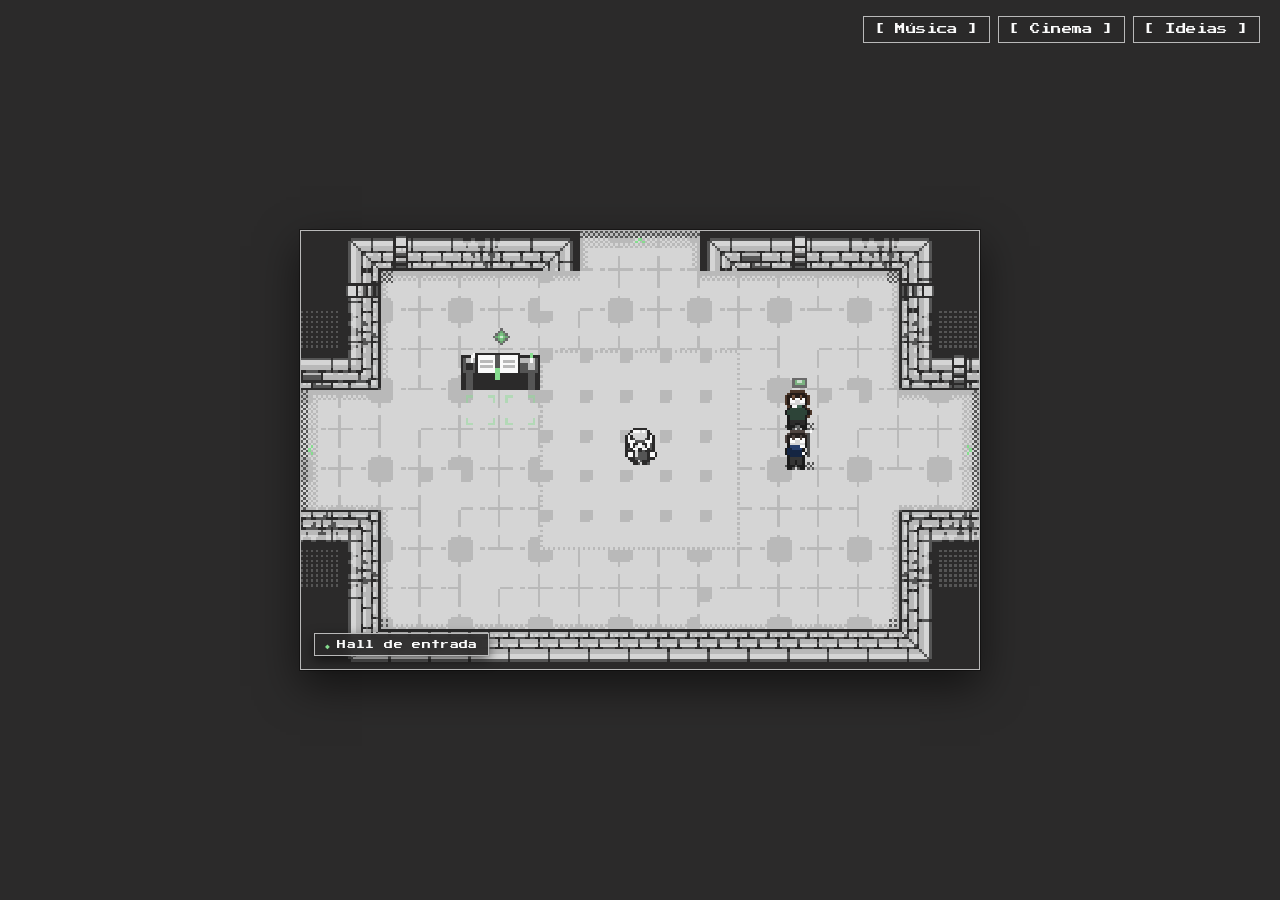
==== commit 3b527fa7: "Add files via upload" ====
--- a/index.html
+++ b/index.html
@@ -4,6 +4,7 @@
   <meta charset="UTF-8">
   <meta name="viewport" content="width=device-width, initial-scale=1.0, maximum-scale=1.0, user-scalable=no">
   <meta name="theme-color" content="#2b2a2a">
+  <meta name="referrer" content="strict-origin-when-cross-origin">
   <title>Erich Moura — Direção, Música e Ensaios</title>
   <meta name="description" content="Site pessoal de Erich Moura. Direção, música, projetos e ensaios em formato interativo.">
 
@@ -104,8 +105,7 @@
       </header>
       <div class="modal__body">
         <div class="bio-modal">
-          <span class="bio-modal__badge">&bull; BIOGRAFIA &amp; ORIGEM &bull;</span>
-          <p class="bio-modal__lead">Nasceu em 1998 e o resto eu já conto...</p>
+          <p class="bio-modal__lead">Nasci em 1998, sempre gostei de música e filmes, resolvi abrir uma empresa chamada <a href="https://www.wearetiny.com.br/" target="_blank" rel="noopener noreferrer" class="bio-modal__link">Tiny</a>, que tem várias áreas, e o resto você encontra por aí...</p>
         </div>
       </div>
     </div>
@@ -122,47 +122,108 @@
         <button type="button" class="modal__close" data-close-modal aria-label="Fechar modal">[ X ]</button>
       </header>
       <div class="modal__body">
-        <div class="posts-grid">
-          <article class="post-card-slot">
-            <div class="post-card-slot__media"></div>
-            <div class="post-card-slot__info">
-              <div class="post-card-slot__line post-card-slot__line--title"></div>
-              <div class="post-card-slot__line post-card-slot__line--sub"></div>
+        <div class="music-grid">
+          <!-- 01 (Mais recente) - 23 julho 2022 -->
+          <article class="music-card">
+            <div class="music-card__header">
+              <div class="music-card__info">
+                <span class="music-card__badge">23/07/2022 &bull; Álbum</span>
+                <h3 class="music-card__title">Cheia de Graça</h3>
+              </div>
+              <a href="https://open.spotify.com/intl-pt/album/4NMec91P4h7SLGyFfCQRQk" target="_blank" rel="noopener noreferrer" class="music-card__spotify-link" title="Ouvir Cheia de Graça no Spotify">
+                [ Spotify &nearr; ]
+              </a>
+            </div>
+            <div class="music-card__player">
+              <iframe
+                class="spotify-iframe"
+                src="https://open.spotify.com/embed/album/4NMec91P4h7SLGyFfCQRQk?utm_source=generator&theme=0"
+                width="100%"
+                height="352"
+                frameBorder="0"
+                allowfullscreen=""
+                allow="autoplay; clipboard-write; encrypted-media; fullscreen; picture-in-picture"
+                loading="lazy"
+                title="Spotify Embed: Cheia de Graça"
+              ></iframe>
             </div>
           </article>
-          <article class="post-card-slot">
-            <div class="post-card-slot__media"></div>
-            <div class="post-card-slot__info">
-              <div class="post-card-slot__line post-card-slot__line--title"></div>
-              <div class="post-card-slot__line post-card-slot__line--sub"></div>
+
+          <!-- 02 - 19 dezembro 2021 -->
+          <article class="music-card">
+            <div class="music-card__header">
+              <div class="music-card__info">
+                <span class="music-card__badge">19/12/2021 &bull; Álbum</span>
+                <h3 class="music-card__title">Fumaça e ferro</h3>
+              </div>
+              <a href="https://open.spotify.com/intl-pt/album/4iGteFfFDfyt6s4n4zSZdd" target="_blank" rel="noopener noreferrer" class="music-card__spotify-link" title="Ouvir Fumaça e ferro no Spotify">
+                [ Spotify &nearr; ]
+              </a>
+            </div>
+            <div class="music-card__player">
+              <iframe
+                class="spotify-iframe"
+                src="https://open.spotify.com/embed/album/4iGteFfFDfyt6s4n4zSZdd?utm_source=generator&theme=0"
+                width="100%"
+                height="352"
+                frameBorder="0"
+                allowfullscreen=""
+                allow="autoplay; clipboard-write; encrypted-media; fullscreen; picture-in-picture"
+                loading="lazy"
+                title="Spotify Embed: Fumaça e ferro"
+              ></iframe>
             </div>
           </article>
-          <article class="post-card-slot">
-            <div class="post-card-slot__media"></div>
-            <div class="post-card-slot__info">
-              <div class="post-card-slot__line post-card-slot__line--title"></div>
-              <div class="post-card-slot__line post-card-slot__line--sub"></div>
+
+          <!-- 03 - 10 novembro 2021 -->
+          <article class="music-card">
+            <div class="music-card__header">
+              <div class="music-card__info">
+                <span class="music-card__badge">10/11/2021 &bull; Álbum</span>
+                <h3 class="music-card__title">Ikigai</h3>
+              </div>
+              <a href="https://open.spotify.com/intl-pt/album/36nui2CqxgmEr3m4W9uuci" target="_blank" rel="noopener noreferrer" class="music-card__spotify-link" title="Ouvir Ikigai no Spotify">
+                [ Spotify &nearr; ]
+              </a>
+            </div>
+            <div class="music-card__player">
+              <iframe
+                class="spotify-iframe"
+                src="https://open.spotify.com/embed/album/36nui2CqxgmEr3m4W9uuci?utm_source=generator&theme=0"
+                width="100%"
+                height="352"
+                frameBorder="0"
+                allowfullscreen=""
+                allow="autoplay; clipboard-write; encrypted-media; fullscreen; picture-in-picture"
+                loading="lazy"
+                title="Spotify Embed: Ikigai"
+              ></iframe>
             </div>
           </article>
-          <article class="post-card-slot">
-            <div class="post-card-slot__media"></div>
-            <div class="post-card-slot__info">
-              <div class="post-card-slot__line post-card-slot__line--title"></div>
-              <div class="post-card-slot__line post-card-slot__line--sub"></div>
-            </div>
-          </article>
-          <article class="post-card-slot">
-            <div class="post-card-slot__media"></div>
-            <div class="post-card-slot__info">
-              <div class="post-card-slot__line post-card-slot__line--title"></div>
-              <div class="post-card-slot__line post-card-slot__line--sub"></div>
-            </div>
-          </article>
-          <article class="post-card-slot">
-            <div class="post-card-slot__media"></div>
-            <div class="post-card-slot__info">
-              <div class="post-card-slot__line post-card-slot__line--title"></div>
-              <div class="post-card-slot__line post-card-slot__line--sub"></div>
+
+          <!-- 04 (Mais antigo) - 18 agosto 2021 -->
+          <article class="music-card">
+            <div class="music-card__header">
+              <div class="music-card__info">
+                <span class="music-card__badge">18/08/2021 &bull; Álbum</span>
+                <h3 class="music-card__title">Eterno à vista</h3>
+              </div>
+              <a href="https://open.spotify.com/intl-pt/album/4oDYOsvwBGv5FmhuELcVwv" target="_blank" rel="noopener noreferrer" class="music-card__spotify-link" title="Ouvir Eterno à vista no Spotify">
+                [ Spotify &nearr; ]
+              </a>
+            </div>
+            <div class="music-card__player">
+              <iframe
+                class="spotify-iframe"
+                src="https://open.spotify.com/embed/album/4oDYOsvwBGv5FmhuELcVwv?utm_source=generator&theme=0"
+                width="100%"
+                height="352"
+                frameBorder="0"
+                allowfullscreen=""
+                allow="autoplay; clipboard-write; encrypted-media; fullscreen; picture-in-picture"
+                loading="lazy"
+                title="Spotify Embed: Eterno à vista"
+              ></iframe>
             </div>
           </article>
         </div>
@@ -200,10 +261,6 @@
               <label for="essayCategoryFilter" class="essays-filter-label">Modalidade:</label>
               <select id="essayCategoryFilter" class="essays-filter-select">
                 <option value="all">Todas as modalidades</option>
-                <option value="filosofia">Filosofia & Pensamento</option>
-                <option value="cinema">Cinema & Narrativa</option>
-                <option value="aprendizados">Aprendizados & Vida</option>
-                <option value="musica">Música & Percepção</option>
               </select>
             </div>
 
@@ -239,54 +296,11 @@
         </div>
 
         <ul id="essaysList" class="essays-list">
-          <li class="essay-slot" data-title="Template de Ensaio" data-category="filosofia" data-date="2026-03-15" data-search="template ensaio reflexao filosofia pensamentos aprendizados 15/03/2026 2026-03-15">
-            <a href="./ensaios/template.html" class="essay-slot__link" title="Abrir ensaio">
-              <div class="essay-slot__header">
-                <span class="essay-slot__title-placeholder"></span>
-                <span class="essay-slot__arrow">&rarr;</span>
-              </div>
-              <div class="essay-slot__meta-placeholder">
-                <span class="essay-slot__badge">15/03/2026 &bull; Filosofia &amp; Pensamento</span>
-              </div>
-            </a>
-          </li>
-          <li class="essay-slot" data-title="Cinema e Narrativa" data-category="cinema" data-date="2026-01-20" data-search="cinema direcao narrativa visual filmes 20/01/2026 2026-01-20">
-            <div class="essay-slot__link">
-              <div class="essay-slot__header">
-                <span class="essay-slot__title-placeholder"></span>
-                <span class="essay-slot__arrow">&rarr;</span>
-              </div>
-              <div class="essay-slot__meta-placeholder">
-                <span class="essay-slot__badge">20/01/2026 &bull; Cinema &amp; Narrativa</span>
-              </div>
-            </div>
-          </li>
-          <li class="essay-slot" data-title="Aprendizados e Vida" data-category="aprendizados" data-date="2025-11-04" data-search="aprendizados vida tempo escolhas reflexoes 04/11/2025 2025-11-04">
-            <div class="essay-slot__link">
-              <div class="essay-slot__header">
-                <span class="essay-slot__title-placeholder"></span>
-                <span class="essay-slot__arrow">&rarr;</span>
-              </div>
-              <div class="essay-slot__meta-placeholder">
-                <span class="essay-slot__badge">04/11/2025 &bull; Aprendizados &amp; Vida</span>
-              </div>
-            </div>
-          </li>
-          <li class="essay-slot" data-title="Música e Percepção" data-category="musica" data-date="2024-08-19" data-search="musica trilhas som percepcao criacao 19/08/2024 2024-08-19">
-            <div class="essay-slot__link">
-              <div class="essay-slot__header">
-                <span class="essay-slot__title-placeholder"></span>
-                <span class="essay-slot__arrow">&rarr;</span>
-              </div>
-              <div class="essay-slot__meta-placeholder">
-                <span class="essay-slot__badge">19/08/2024 &bull; Música &amp; Percepção</span>
-              </div>
-            </div>
-          </li>
+          <!-- Ensaios publicados serão adicionados aqui -->
         </ul>
 
-        <div id="essaysEmptyState" class="essays-empty-state" style="display: none;">
-          <p class="essays-empty-state__text">Nenhum ensaio encontrado para os filtros selecionados.</p>
+        <div id="essaysEmptyState" class="essays-empty-state" style="display: block;">
+          <p class="essays-empty-state__text">Nenhum ensaio publicado ainda. Novos textos em breve!</p>
         </div>
       </div>
     </div>
@@ -303,41 +317,36 @@
         <button type="button" class="modal__close" data-close-modal aria-label="Fechar modal">[ X ]</button>
       </header>
       <div class="modal__body">
-        <div class="cinema-grid">
-          <article class="cinema-card-slot">
-            <div class="cinema-card-slot__screen">
-              <span class="cinema-card-slot__play-icon">&#9654;</span>
-            </div>
-            <div class="cinema-card-slot__info">
-              <div class="cinema-card-slot__line cinema-card-slot__line--title"></div>
-              <div class="cinema-card-slot__line cinema-card-slot__line--sub"></div>
-            </div>
-          </article>
-          <article class="cinema-card-slot">
-            <div class="cinema-card-slot__screen">
-              <span class="cinema-card-slot__play-icon">&#9654;</span>
-            </div>
-            <div class="cinema-card-slot__info">
-              <div class="cinema-card-slot__line cinema-card-slot__line--title"></div>
-              <div class="cinema-card-slot__line cinema-card-slot__line--sub"></div>
-            </div>
-          </article>
-          <article class="cinema-card-slot">
-            <div class="cinema-card-slot__screen">
-              <span class="cinema-card-slot__play-icon">&#9654;</span>
-            </div>
-            <div class="cinema-card-slot__info">
-              <div class="cinema-card-slot__line cinema-card-slot__line--title"></div>
-              <div class="cinema-card-slot__line cinema-card-slot__line--sub"></div>
-            </div>
-          </article>
-          <article class="cinema-card-slot">
-            <div class="cinema-card-slot__screen">
-              <span class="cinema-card-slot__play-icon">&#9654;</span>
-            </div>
-            <div class="cinema-card-slot__info">
-              <div class="cinema-card-slot__line cinema-card-slot__line--title"></div>
-              <div class="cinema-card-slot__line cinema-card-slot__line--sub"></div>
+        <div class="cinema-showcase">
+          <article class="cinema-featured">
+            <div id="cinemaScreenWrapper" class="cinema-screen-wrapper" data-video-id="ExpFzn-IVos">
+              <!-- Poster Facade com botão Play arcade -->
+              <div id="cinemaPosterFacade" class="cinema-poster-facade">
+                <img
+                  src="https://i.ytimg.com/vi/ExpFzn-IVos/hqdefault.jpg"
+                  alt="Poster — Uma casa para Cinderela"
+                  class="cinema-poster-img"
+                  loading="lazy"
+                >
+                <button type="button" id="cinemaPlayBtn" class="cinema-play-overlay" aria-label="Reproduzir filme">
+                  <span class="cinema-play-symbol">&#9654;</span>
+                  <span class="cinema-play-text">Assistir Filme</span>
+                </button>
+              </div>
+
+              <!-- Container dinâmico do Iframe (injetado ao clicar) -->
+              <div id="cinemaIframeContainer" class="cinema-iframe-container" style="display: none;"></div>
+            </div>
+            <div class="cinema-featured__info">
+              <div class="cinema-featured__header">
+                <div class="cinema-featured__titles">
+                  <span class="cinema-featured__badge">31/01/2026 &bull; Romance K-drama Completo</span>
+                  <h3 class="cinema-featured__title">Uma casa para Cinderela</h3>
+                </div>
+                <a href="https://youtu.be/ExpFzn-IVos" target="_blank" rel="noopener noreferrer" class="cinema-featured__yt-link" title="Assistir no YouTube">
+                  [ Assistir no YouTube &nearr; ]
+                </a>
+              </div>
             </div>
           </article>
         </div>
--- a/assets/css/style.css
+++ b/assets/css/style.css
@@ -592,7 +592,93 @@
   background: var(--text-secondary);
 }
 
-/* Modal 1: Grid de Postagens / Vídeos */
+/* Modal 1: Grid de Músicas & Players Spotify */
+.music-grid {
+  display: grid;
+  grid-template-columns: repeat(auto-fit, minmax(310px, 1fr));
+  gap: var(--space-md);
+}
+
+.music-card {
+  background-color: rgba(185, 185, 185, 0.03);
+  border: 1px solid rgba(185, 185, 185, 0.25);
+  border-radius: 0;
+  padding: var(--space-md);
+  display: flex;
+  flex-direction: column;
+  gap: var(--space-sm);
+  transition:
+    border-color var(--transition-fast),
+    background-color var(--transition-fast);
+}
+
+.music-card:hover {
+  border-color: var(--accent);
+  background-color: rgba(134, 221, 143, 0.03);
+}
+
+.music-card__header {
+  display: flex;
+  justify-content: space-between;
+  align-items: flex-start;
+  gap: var(--space-sm);
+}
+
+.music-card__info {
+  display: flex;
+  flex-direction: column;
+  gap: var(--space-2xs);
+}
+
+.music-card__badge {
+  font-family: var(--font-game);
+  font-size: 0.5625rem;
+  color: var(--accent);
+  letter-spacing: 0.04em;
+}
+
+.music-card__title {
+  font-family: var(--font-serif);
+  font-size: 1.35rem;
+  font-weight: 400;
+  color: var(--text-primary);
+  margin: 0;
+  line-height: 1.2;
+}
+
+.music-card__spotify-link {
+  font-family: var(--font-game);
+  font-size: 0.5625rem;
+  color: var(--surface);
+  text-decoration: none;
+  white-space: nowrap;
+  padding: 4px 6px;
+  border: 1px solid rgba(185, 185, 185, 0.25);
+  transition:
+    color var(--transition-fast),
+    border-color var(--transition-fast);
+}
+
+.music-card__spotify-link:hover {
+  color: var(--accent);
+  border-color: var(--accent);
+}
+
+.music-card__player {
+  width: 100%;
+  border-radius: 0;
+  overflow: hidden;
+}
+
+.spotify-iframe {
+  display: block;
+  width: 100%;
+  border: 1px solid rgba(185, 185, 185, 0.2);
+  border-radius: 0 !important;
+  background-color: var(--bg-primary);
+}
+
+/* Modal 1: Grid legado de Postagens / Vídeos */
 .posts-grid {
   display: grid;
   grid-template-columns: repeat(auto-fill, minmax(210px, 1fr));
@@ -862,11 +948,26 @@
 
 .bio-modal__lead {
   font-family: var(--font-display);
-  font-size: 1.625rem;
-  line-height: 1.4;
+  font-size: 1.45rem;
+  line-height: 1.6;
   color: var(--text-primary);
   font-style: italic;
   margin: 0;
+  max-width: 640px;
+  margin-left: auto;
+  margin-right: auto;
+}
+
+.bio-modal__link {
+  color: var(--accent);
+  text-decoration: underline;
+  text-underline-offset: 4px;
+  font-weight: 600;
+  transition: color var(--transition-fast);
+}
+
+.bio-modal__link:hover {
+  color: var(--text-primary);
 }
 
 .essay-slot__badge {
@@ -932,6 +1033,20 @@
   background-color: rgba(185, 185, 185, 0.25);
 }
 
+.essay-slot__title {
+  font-family: var(--font-serif);
+  font-size: 1.35rem;
+  font-weight: 400;
+  color: var(--text-primary);
+  margin: 0;
+  line-height: 1.25;
+  transition: color var(--transition-fast);
+}
+
+.essay-slot:hover .essay-slot__title {
+  color: var(--accent);
+}
+
 .essay-slot__arrow {
   font-family: var(--font-game);
   font-size: 0.75rem;
@@ -950,6 +1065,109 @@
   background-color: rgba(185, 185, 185, 0.12);
 }
 
+.essay-slot__meta {
+  margin-top: var(--space-xs);
+  display: flex;
+  align-items: center;
+  gap: var(--space-xs);
+}
+
+/* Cards Reais de Mídia (Músicas e Cinema) */
+.media-card {
+  background-color: rgba(185, 185, 185, 0.04);
+  border: 1px solid var(--surface);
+  border-radius: 0;
+  padding: var(--space-sm);
+  display: flex;
+  flex-direction: column;
+  gap: var(--space-xs);
+  text-decoration: none;
+  transition:
+    border-color var(--transition-fast),
+    background-color var(--transition-fast),
+    transform var(--transition-fast);
+}
+
+.media-card:hover {
+  border-color: var(--accent);
+  background-color: rgba(134, 221, 143, 0.05);
+  transform: translateY(-2px);
+}
+
+.media-card__thumb {
+  width: 100%;
+  aspect-ratio: 16 / 9;
+  background-color: rgba(0, 0, 0, 0.6);
+  border: 1px solid rgba(185, 185, 185, 0.25);
+  position: relative;
+  overflow: hidden;
+  display: flex;
+  align-items: center;
+  justify-content: center;
+}
+
+.media-card__thumb img {
+  width: 100%;
+  height: 100%;
+  object-fit: cover;
+  display: block;
+}
+
+.media-card__play-icon {
+  position: absolute;
+  font-size: 1.25rem;
+  color: var(--text-primary);
+  background: rgba(43, 42, 42, 0.85);
+  border: 1px solid var(--surface);
+  width: 36px;
+  height: 36px;
+  display: flex;
+  align-items: center;
+  justify-content: center;
+  transition: color var(--transition-fast), border-color var(--transition-fast);
+}
+
+.media-card:hover .media-card__play-icon {
+  color: var(--accent);
+  border-color: var(--accent);
+}
+
+.media-card__info {
+  display: flex;
+  flex-direction: column;
+  gap: var(--space-2xs);
+  padding-top: var(--space-2xs);
+}
+
+.media-card__title {
+  font-family: var(--font-serif);
+  font-size: 1.15rem;
+  font-weight: 400;
+  color: var(--text-primary);
+  margin: 0;
+  line-height: 1.2;
+  transition: color var(--transition-fast);
+}
+
+.media-card:hover .media-card__title {
+  color: var(--accent);
+}
+
+.media-card__meta {
+  font-family: var(--font-game);
+  font-size: 0.5625rem;
+  color: var(--accent);
+  letter-spacing: 0.04em;
+}
+
+.media-card__desc {
+  font-family: var(--font-reading);
+  font-size: 0.75rem;
+  color: var(--surface);
+  line-height: 1.4;
+  margin: 0;
+}
+
 /* Modal 3: Grid da Sala de Cinema */
 .cinema-grid {
   display: grid;
@@ -1011,6 +1229,183 @@
 
 .cinema-card-slot__line--sub {
   width: 50%;
+}
+
+/* Modal 3: Showcase de Filmes & Player YouTube */
+.cinema-showcase {
+  display: flex;
+  flex-direction: column;
+  gap: var(--space-lg);
+}
+
+.cinema-featured {
+  background-color: rgba(185, 185, 185, 0.03);
+  border: 1px solid rgba(185, 185, 185, 0.25);
+  border-radius: 0;
+  padding: var(--space-md);
+  display: flex;
+  flex-direction: column;
+  gap: var(--space-md);
+  transition:
+    border-color var(--transition-fast),
+    background-color var(--transition-fast);
+}
+
+.cinema-featured:hover {
+  border-color: var(--accent);
+  background-color: rgba(134, 221, 143, 0.03);
+}
+
+.cinema-screen-wrapper {
+  position: relative;
+  width: 100%;
+  aspect-ratio: 16 / 9;
+  background-color: #000;
+  border: 1px solid rgba(185, 185, 185, 0.35);
+  overflow: hidden;
+}
+
+.cinema-poster-facade {
+  position: absolute;
+  top: 0;
+  left: 0;
+  width: 100%;
+  height: 100%;
+  cursor: pointer;
+  overflow: hidden;
+  display: flex;
+  align-items: center;
+  justify-content: center;
+}
+
+.cinema-poster-img {
+  width: 100%;
+  height: 100%;
+  object-fit: cover;
+  transition: transform var(--transition-fast), filter var(--transition-fast);
+  filter: brightness(0.8);
+}
+
+.cinema-poster-facade:hover .cinema-poster-img {
+  transform: scale(1.02);
+  filter: brightness(0.95);
+}
+
+.cinema-play-overlay {
+  position: absolute;
+  display: flex;
+  align-items: center;
+  gap: var(--space-xs);
+  padding: var(--space-xs) var(--space-md);
+  background-color: rgba(43, 42, 42, 0.9);
+  border: 1px solid var(--accent);
+  color: var(--text-primary);
+  font-family: var(--font-game);
+  font-size: 0.6875rem;
+  letter-spacing: 0.04em;
+  cursor: pointer;
+  box-shadow: 0 4px 16px rgba(0, 0, 0, 0.6);
+  transition:
+    background-color var(--transition-fast),
+    color var(--transition-fast),
+    transform var(--transition-fast);
+}
+
+.cinema-poster-facade:hover .cinema-play-overlay,
+.cinema-play-overlay:hover {
+  background-color: var(--accent);
+  color: var(--bg-primary);
+  transform: scale(1.05);
+}
+
+.cinema-play-symbol {
+  font-size: 0.875rem;
+  line-height: 1;
+}
+
+.cinema-play-text {
+  font-size: 0.6875rem;
+  letter-spacing: 0.05em;
+}
+
+.cinema-iframe-container {
+  position: absolute;
+  top: 0;
+  left: 0;
+  width: 100%;
+  height: 100%;
+}
+
+.cinema-iframe {
+  position: absolute;
+  top: 0;
+  left: 0;
+  width: 100%;
+  height: 100%;
+  border: none;
+}
+
+.cinema-featured__info {
+  display: flex;
+  flex-direction: column;
+  gap: var(--space-xs);
+}
+
+.cinema-featured__header {
+  display: flex;
+  justify-content: space-between;
+  align-items: flex-start;
+  gap: var(--space-sm);
+  flex-wrap: wrap;
+}
+
+.cinema-featured__titles {
+  display: flex;
+  flex-direction: column;
+  gap: var(--space-2xs);
+}
+
+.cinema-featured__badge {
+  display: inline-block;
+  font-family: var(--font-game);
+  font-size: 0.5625rem;
+  color: var(--accent);
+  letter-spacing: 0.04em;
+}
+
+.cinema-featured__title {
+  font-family: var(--font-serif);
+  font-size: 1.5rem;
+  font-weight: 400;
+  color: var(--text-primary);
+  margin: 0;
+  line-height: 1.2;
+}
+
+.cinema-featured__yt-link {
+  font-family: var(--font-game);
+  font-size: 0.5625rem;
+  color: var(--surface);
+  text-decoration: none;
+  white-space: nowrap;
+  padding: 6px 10px;
+  border: 1px solid rgba(185, 185, 185, 0.25);
+  transition:
+    color var(--transition-fast),
+    border-color var(--transition-fast);
+}
+
+.cinema-featured__yt-link:hover {
+  color: var(--accent);
+  border-color: var(--accent);
+}
+
+.cinema-featured__desc {
+  font-family: var(--font-reading);
+  font-size: 0.8125rem;
+  color: var(--surface);
+  margin: 0;
+  line-height: 1.5;
 }
 
 /* Modal 4: Boas-Vindas */
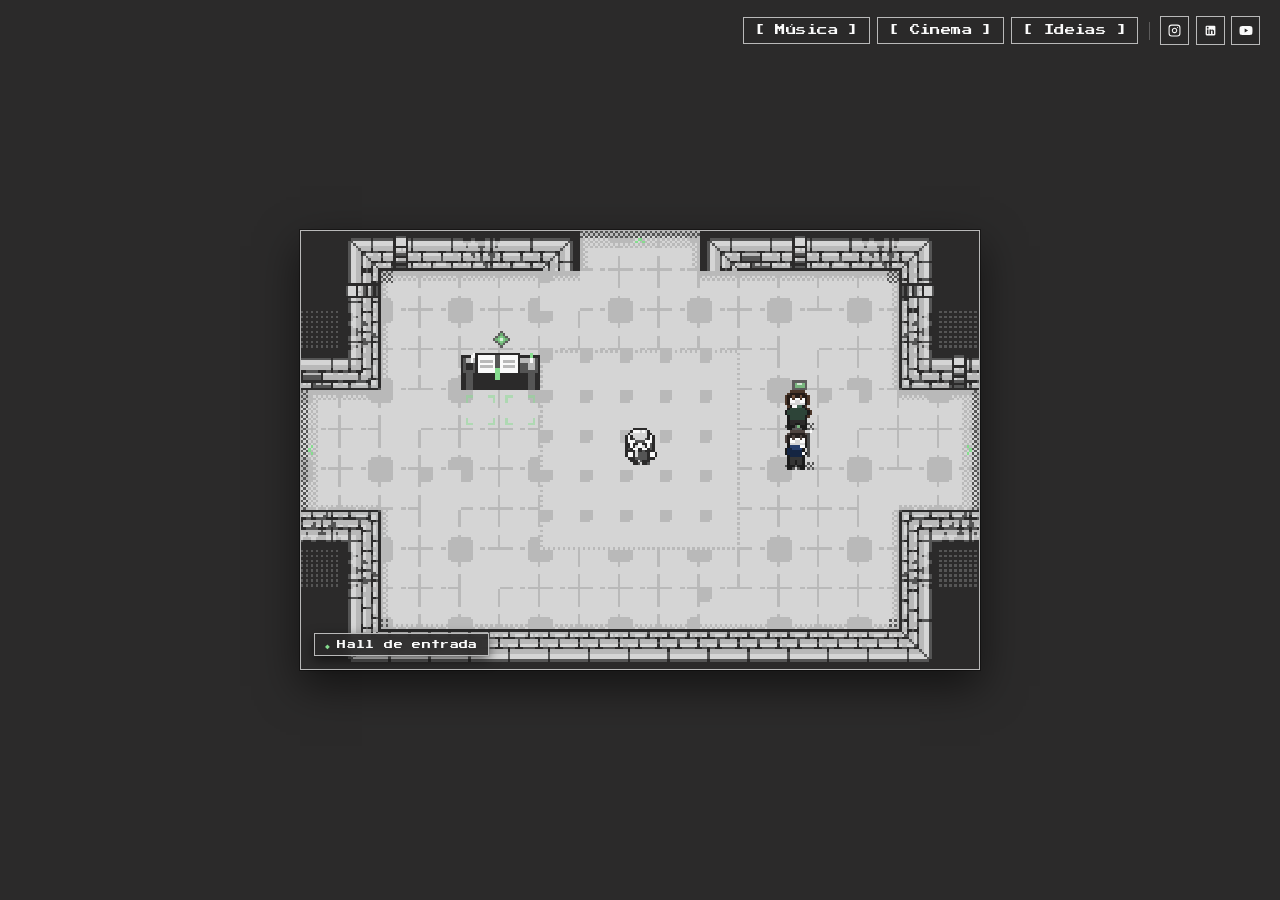
==== commit a71e0af1: "Add files via upload" ====
--- a/index.html
+++ b/index.html
@@ -5,19 +5,127 @@
   <meta name="viewport" content="width=device-width, initial-scale=1.0, maximum-scale=1.0, user-scalable=no">
   <meta name="theme-color" content="#2b2a2a">
   <meta name="referrer" content="strict-origin-when-cross-origin">
-  <title>Erich Moura — Direção, Música e Ensaios</title>
-  <meta name="description" content="Site pessoal de Erich Moura. Direção, música, projetos e ensaios em formato interativo.">
+  <link rel="canonical" href="https://erichmoura.com/">
+  <title>Erich Moura: Criações e Pensamentos</title>
+  <meta name="description" content="Meu site pessoal, que conta um pouco da minha trajetória e coisas que já fiz.">
+  <meta name="author" content="Erich Moura">
+  <meta name="robots" content="index, follow, max-image-preview:large, max-snippet:-1, max-video-preview:-1">
+  <meta name="keywords" content="Erich Moura, Direção, Audiovisual, Cinema, Tiny Company, Tiny Creative, Arkion, Tiny Academy, Tiny Studios, Música, Spotify, Ikigai, Fumaça e ferro, Cheia de Graça, Eterno à vista, Ensaios, Uma casa para Cinderela">
 
   <!-- Metatags Open Graph -->
+  <meta property="og:site_name" content="Erich Moura">
+  <meta property="og:locale" content="pt_BR">
   <meta property="og:type" content="website">
   <meta property="og:url" content="https://erichmoura.com/">
-  <meta property="og:title" content="Erich Moura — Direção, Música e Ensaios">
-  <meta property="og:description" content="Site pessoal de Erich Moura. Direção, música, projetos e ensaios em formato interativo.">
+  <meta property="og:title" content="Erich Moura: Criações e Pensamentos">
+  <meta property="og:description" content="Meu site pessoal, que conta um pouco da minha trajetória e coisas que já fiz.">
 
   <!-- Metatags Twitter Card -->
   <meta name="twitter:card" content="summary">
-  <meta name="twitter:title" content="Erich Moura — Direção, Música e Ensaios">
-  <meta name="twitter:description" content="Site pessoal de Erich Moura. Direção, música, projetos e ensaios em formato interativo.">
+  <meta name="twitter:title" content="Erich Moura: Criações e Pensamentos">
+  <meta name="twitter:description" content="Meu site pessoal, que conta um pouco da minha trajetória e coisas que já fiz.">
+
+  <!-- Metadados Estruturados Schema.org para SEO e Motores de IA (GEO / AEO) -->
+  <script type="application/ld+json">
+  {
+    "@context": "https://schema.org",
+    "@graph": [
+      {
+        "@type": "Person",
+        "@id": "https://erichmoura.com/#person",
+        "name": "Erich Moura",
+        "givenName": "Erich",
+        "familyName": "Moura",
+        "birthDate": "1998",
+        "url": "https://erichmoura.com/",
+        "jobTitle": [
+          "Diretor de Cinema",
+          "Compositor Musical",
+          "Empresário"
+        ],
+        "description": "Diretor de cinema, compositor e empresário fundador da Tiny.",
+        "worksFor": {
+          "@type": "Organization",
+          "name": "Tiny",
+          "url": "https://www.wearetiny.com.br/"
+        },
+        "sameAs": [
+          "https://www.instagram.com/erichmoura/",
+          "https://www.linkedin.com/in/erich-moura/",
+          "https://www.youtube.com/@erichmoura3241"
+        ],
+        "knowsAbout": [
+          "Cinema",
+          "Direção Audiovisual",
+          "Composição Musical",
+          "Trilha Sonora",
+          "Empreendedorismo",
+          "Estrategista de Marketing",
+          "Publicitário",
+          "Ensaios e Filosofia"
+        ]
+      },
+      {
+        "@type": "WebSite",
+        "@id": "https://erichmoura.com/#website",
+        "url": "https://erichmoura.com/",
+        "name": "Erich Moura: Criações e Pensamentos",
+        "publisher": {
+          "@id": "https://erichmoura.com/#person"
+        },
+        "inLanguage": "pt-BR"
+      },
+      {
+        "@type": "Movie",
+        "@id": "https://erichmoura.com/#filme-cinderela",
+        "name": "Uma casa para Cinderela",
+        "headline": "Romance K-drama Completo",
+        "datePublished": "2026-01-31",
+        "director": {
+          "@id": "https://erichmoura.com/#person"
+        },
+        "genre": ["Romance", "K-drama"],
+        "url": "https://youtu.be/ExpFzn-IVos"
+      },
+      {
+        "@type": "MusicAlbum",
+        "name": "Cheia de Graça",
+        "byArtist": {
+          "@id": "https://erichmoura.com/#person"
+        },
+        "datePublished": "2022-07-23",
+        "url": "https://open.spotify.com/album/4NMec91P4h7SLGyFfCQRQk"
+      },
+      {
+        "@type": "MusicAlbum",
+        "name": "Fumaça e ferro",
+        "byArtist": {
+          "@id": "https://erichmoura.com/#person"
+        },
+        "datePublished": "2021-12-19",
+        "url": "https://open.spotify.com/album/4iGteFfFDfyt6s4n4zSZdd"
+      },
+      {
+        "@type": "MusicAlbum",
+        "name": "Ikigai",
+        "byArtist": {
+          "@id": "https://erichmoura.com/#person"
+        },
+        "datePublished": "2021-11-10",
+        "url": "https://open.spotify.com/album/36nui2CqxgmEr3m4W9uuci"
+      },
+      {
+        "@type": "MusicAlbum",
+        "name": "Eterno à vista",
+        "byArtist": {
+          "@id": "https://erichmoura.com/#person"
+        },
+        "datePublished": "2021-08-18",
+        "url": "https://open.spotify.com/album/4oDYOsvwBGv5FmhuELcVwv"
+      }
+    ]
+  }
+  </script>
 
   <link rel="preconnect" href="https://fonts.googleapis.com">
   <link rel="preconnect" href="https://fonts.gstatic.com" crossorigin>
@@ -42,17 +150,62 @@
   </div>
 
   <main class="stage">
-    <!-- Menu Alternativo de Acessibilidade / Acesso Rápido -->
-    <nav id="quickNav" class="quick-nav" aria-label="Navegação direta">
-      <button type="button" class="quick-nav__btn" data-open-modal="modalPosts" aria-label="Abrir Sala Musical">
-        [ Música ]
-      </button>
-      <button type="button" class="quick-nav__btn" data-open-modal="modalCinema" aria-label="Abrir Sala de Cinema">
-        [ Cinema ]
-      </button>
-      <button type="button" class="quick-nav__btn" data-open-modal="modalIdeas" aria-label="Abrir Sala das Ideias">
-        [ Ideias ]
-      </button>
+    <!-- Menu Superior: Acesso Rápido às Salas e Redes Sociais -->
+    <nav id="quickNav" class="quick-nav" aria-label="Navegação e redes sociais">
+      <div class="quick-nav__rooms" role="group" aria-label="Atalhos das salas">
+        <button type="button" class="quick-nav__btn" data-open-modal="modalPosts" aria-label="Abrir Sala Musical">
+          [ Música ]
+        </button>
+        <button type="button" class="quick-nav__btn" data-open-modal="modalCinema" aria-label="Abrir Sala de Cinema">
+          [ Cinema ]
+        </button>
+        <button type="button" class="quick-nav__btn" data-open-modal="modalIdeas" aria-label="Abrir Sala das Ideias">
+          [ Ideias ]
+        </button>
+      </div>
+
+      <div class="quick-nav__divider" aria-hidden="true"></div>
+
+      <div class="quick-nav__socials" role="group" aria-label="Redes sociais de Erich Moura">
+        <a
+          href="https://www.instagram.com/erichmoura/"
+          target="_blank"
+          rel="noopener noreferrer"
+          class="quick-nav__social-link"
+          title="Instagram (@erichmoura)"
+          aria-label="Instagram de Erich Moura"
+        >
+          <svg width="13" height="13" viewBox="0 0 24 24" fill="none" stroke="currentColor" stroke-width="2" stroke-linecap="round" stroke-linejoin="round" aria-hidden="true">
+            <rect x="2" y="2" width="20" height="20" rx="5" ry="5"></rect>
+            <path d="M16 11.37A4 4 0 1 1 12.63 8 4 4 0 0 1 16 11.37z"></path>
+            <line x1="17.5" y1="6.5" x2="17.51" y2="6.5"></line>
+          </svg>
+        </a>
+        <a
+          href="https://www.linkedin.com/in/erich-moura/"
+          target="_blank"
+          rel="noopener noreferrer"
+          class="quick-nav__social-link"
+          title="LinkedIn (/in/erich-moura)"
+          aria-label="LinkedIn de Erich Moura"
+        >
+          <svg width="13" height="13" viewBox="0 0 24 24" fill="currentColor" aria-hidden="true">
+            <path d="M19 3a2 2 0 0 1 2 2v14a2 2 0 0 1-2 2H5a2 2 0 0 1-2-2V5a2 2 0 0 1 2-2h14m-.5 15.5v-5.3a3.26 3.26 0 0 0-3.26-3.26c-.85 0-1.84.52-2.28 1.3v-1.11h-2.79v8.37h2.79v-4.93c0-.77.62-1.4 1.39-1.4a1.4 1.4 0 0 1 1.4 1.4v4.93h2.75M6.88 8.56a1.68 1.68 0 0 0 1.68-1.68c0-.93-.75-1.69-1.68-1.69a1.69 1.69 0 0 0-1.69 1.69c0 .93.76 1.68 1.69 1.68m1.39 9.94v-8.37H5.5v8.37h2.77z"/>
+          </svg>
+        </a>
+        <a
+          href="https://www.youtube.com/@erichmoura3241"
+          target="_blank"
+          rel="noopener noreferrer"
+          class="quick-nav__social-link"
+          title="YouTube (@erichmoura3241)"
+          aria-label="YouTube de Erich Moura"
+        >
+          <svg width="14" height="13" viewBox="0 0 24 24" fill="currentColor" aria-hidden="true">
+            <path d="M23.498 6.186a3.016 3.016 0 0 0-2.122-2.136C19.505 3.545 12 3.545 12 3.545s-7.505 0-9.377.505A3.017 3.017 0 0 0 .502 6.186C0 8.07 0 12 0 12s0 3.93.502 5.814a3.016 3.016 0 0 0 2.122 2.136c1.871.505 9.376.505 9.376.505s7.505 0 9.377-.505a3.015 3.015 0 0 0 2.122-2.136C24 15.93 24 12 24 12s0-3.93-.502-5.814zM9.545 15.568V8.432L15.818 12l-6.273 3.568z"/>
+          </svg>
+        </a>
+      </div>
     </nav>
 
     <div class="game-frame">
--- a/assets/css/style.css
+++ b/assets/css/style.css
@@ -108,7 +108,7 @@
 }
 
 /* ==========================================================================
-   Menu Alternativo de Acessibilidade / Acesso Rápido (Mobile & Desktop)
+   Menu Superior: Acesso Rápido às Salas e Redes Sociais (Mobile & Desktop)
    ========================================================================== */
 .quick-nav {
   position: fixed;
@@ -118,6 +118,25 @@
   display: flex;
   align-items: center;
   gap: 0.5rem;
+}
+
+.quick-nav__rooms {
+  display: inline-flex;
+  align-items: center;
+  gap: 0.45rem;
+}
+
+.quick-nav__divider {
+  width: 1px;
+  height: 18px;
+  background-color: rgba(185, 185, 185, 0.35);
+  margin: 0 0.15rem;
+}
+
+.quick-nav__socials {
+  display: inline-flex;
+  align-items: center;
+  gap: 0.4rem;
 }
 
 .quick-nav__btn {
@@ -158,6 +177,45 @@
   transform: translateY(1px);
 }
 
+.quick-nav__social-link {
+  display: inline-flex;
+  align-items: center;
+  justify-content: center;
+  width: 29px;
+  height: 29px;
+  background-color: rgba(43, 42, 42, 0.88);
+  border: 1px solid var(--surface);
+  border-radius: 0;
+  color: var(--text-primary);
+  text-decoration: none;
+  backdrop-filter: blur(4px);
+  -webkit-backdrop-filter: blur(4px);
+  user-select: none;
+  -webkit-user-select: none;
+  -webkit-tap-highlight-color: transparent;
+  transition:
+    background-color var(--transition-fast),
+    border-color var(--transition-fast),
+    color var(--transition-fast),
+    transform var(--transition-fast);
+}
+
+.quick-nav__social-link:hover,
+.quick-nav__social-link:focus-visible {
+  border-color: var(--accent);
+  color: var(--accent);
+  background-color: rgba(43, 42, 42, 0.98);
+  transform: translateY(-1px);
+}
+
+.quick-nav__social-link:active {
+  transform: translateY(1px);
+}
+
+.quick-nav__social-link svg {
+  display: block;
+}
+
 @media (max-width: 768px) {
   .quick-nav {
     top: 0.75rem;
@@ -165,9 +223,32 @@
     gap: 0.35rem;
   }
 
+  .quick-nav__rooms {
+    gap: 0.3rem;
+  }
+
   .quick-nav__btn {
     font-size: 0.5625rem;
     padding: 0.4rem 0.5rem;
+  }
+
+  .quick-nav__divider {
+    height: 14px;
+    margin: 0 0.05rem;
+  }
+
+  .quick-nav__socials {
+    gap: 0.3rem;
+  }
+
+  .quick-nav__social-link {
+    width: 26px;
+    height: 26px;
+  }
+
+  .quick-nav__social-link svg {
+    width: 12px;
+    height: 12px;
   }
 }
 
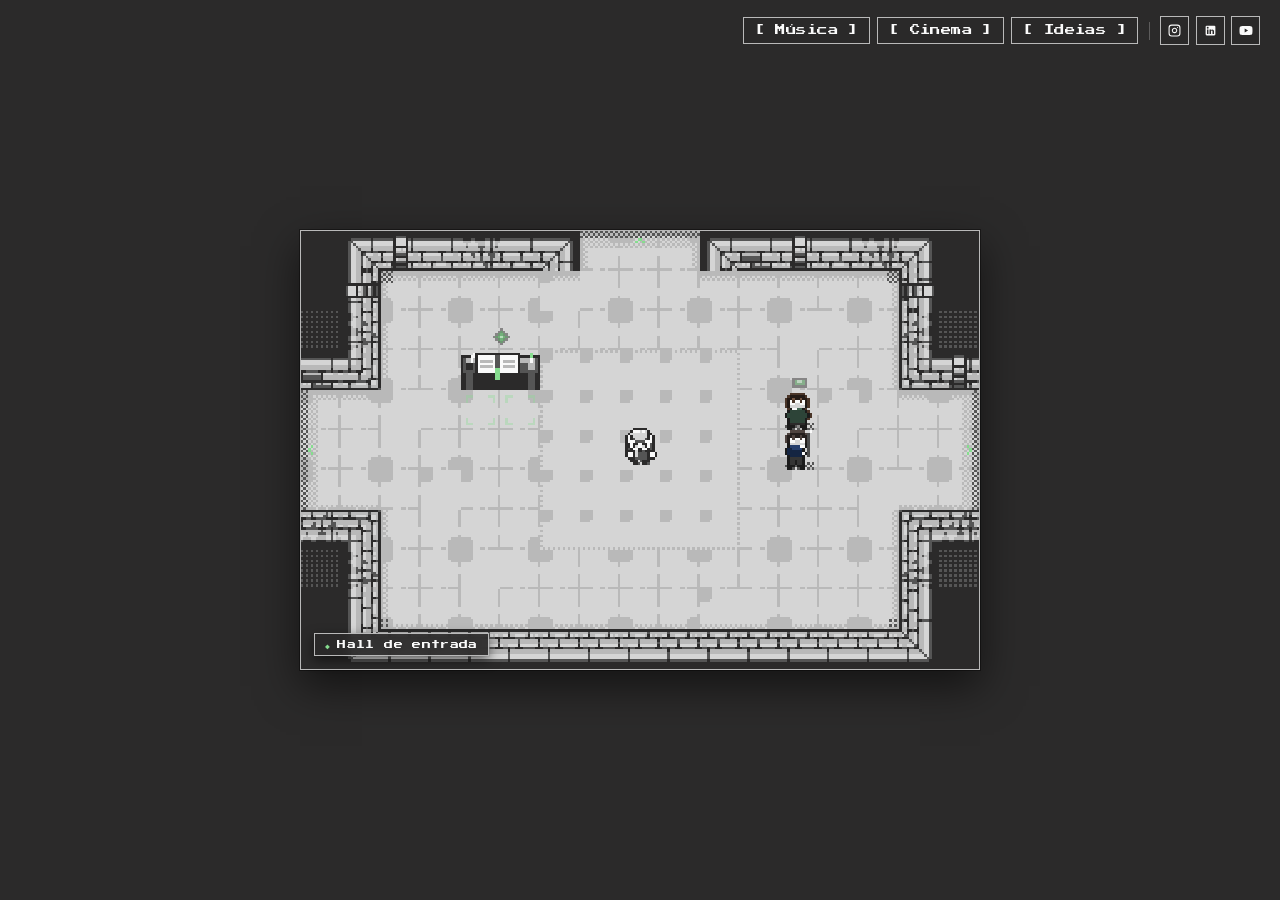
==== commit 8209ef2b: "Update index.html" ====
--- a/index.html
+++ b/index.html
@@ -258,7 +258,7 @@
       </header>
       <div class="modal__body">
         <div class="bio-modal">
-          <p class="bio-modal__lead">Nasci em 1998, sempre gostei de música e filmes, resolvi abrir uma empresa chamada <a href="https://www.wearetiny.com.br/" target="_blank" rel="noopener noreferrer" class="bio-modal__link">Tiny</a>, que tem várias áreas, e o resto você encontra por aí...</p>
+          <p class="bio-modal__lead">Nasci em 1998. Encontrei a Vida, que é Jesus Cristo, aos 9 anos e sigo com Ele desde então. Sempre gostei de música e filmes, resolvi abrir uma empresa chamada <a href="https://www.wearetiny.com.br/" target="_blank" rel="noopener noreferrer" class="bio-modal__link">Tiny</a>, que tem várias áreas, e o resto você encontra por aí...</p>
         </div>
       </div>
     </div>
